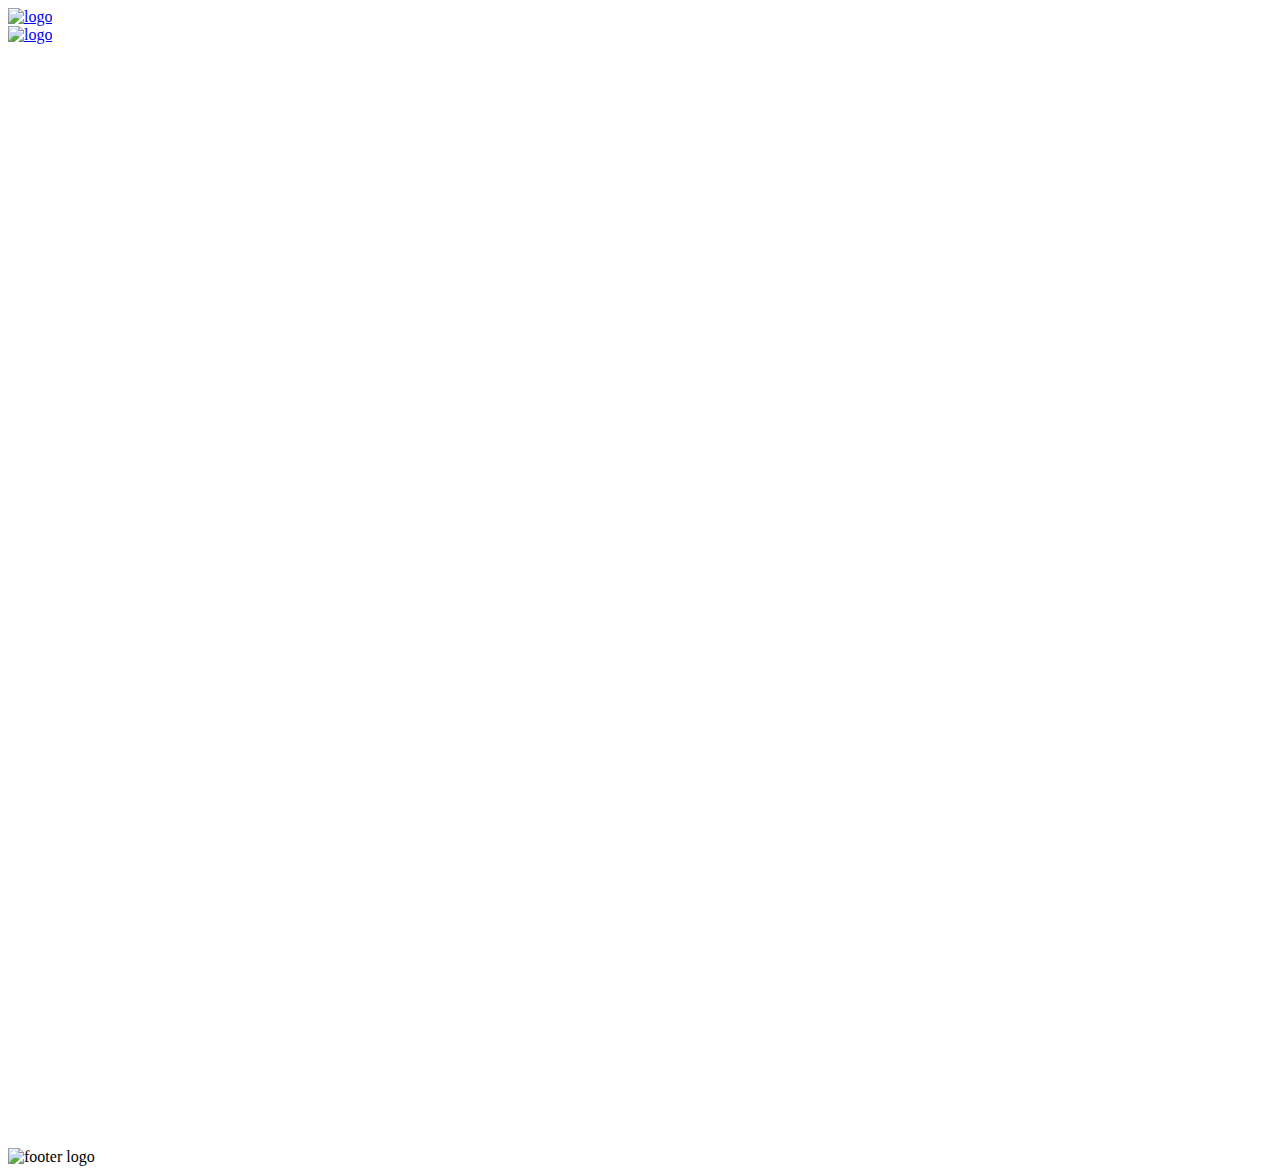
==== CcnbDashboard.html @ 7fd16cd0 "Add files via upload" ====
<!DOCTYPE html>
<html lang="zxx">

<head>
	<meta charset="UTF-8">
	<title>Centralized Reporting System</title>
	<!-- =================== META =================== -->
	<meta name="keywords" content="">
	<meta name="description" content="">
	<meta name="format-detection" content="telephone=no">
	<meta name="viewport" content="width=device-width, initial-scale=1, shrink-to-fit=no">
	<link rel="shortcut icon" href="assets/img/favicon.png">
	<!-- =================== STYLE =================== -->
	<link rel="stylesheet" href="assets/css/slick.min.css">
	<link rel="stylesheet" href="assets/css/bootstrap-grid.css">
	<link rel="stylesheet" href="assets/css/font-awesome.min.css">
	<link rel="stylesheet" href="assets/css/style.css">
</head>

<body id="home">
	<!--================ PRELOADER ================-->
	<div class="preloader-cover">
		<div id="cube-loader">
			<div class="caption">
				<div class="cube-loader">
					<div class="cube loader-1"></div>
					<div class="cube loader-2"></div>
					<div class="cube loader-4"></div>
					<div class="cube loader-3"></div>
				</div>
			</div>
		</div>
	</div>
	<!--============== PRELOADER END ==============-->

	<!-- ================= HEADER ================= -->
	<header class="header">
		<div>
			<div class="container">
				<div class="header-logo">
					<a href="index.html" class="logo"><img src="assets/img/taqa.png" alt="logo"></a>
				</div>
				<div class ="header-logo1">
					<a href="index.html" class="logo"><img src="assets/img/addcw.png" alt="logo"></a>
				</div>
			</div>
		</div>
	</header>
	<!-- =============== HEADER END =============== -->


<iframe title="CCNB Dashboard" width=100% height="1100" src="https://app.powerbi.com/reportEmbed?reportId=a958cd00-e76a-416d-8781-bf3cb0d49363&autoAuth=true&ctid=5774259b-7c35-4df0-bf25-3901eb73df2c&navContentPaneEnabled=false" frameborder="0" allowFullScreen="true"></iframe>

	<!-- ================== FOOTER ================== -->
	<footer>
	<div>
	<img src="assets/img/footer.png" alt="footer logo" style=width:100%;height:100%;>
	</footer>
	<!-- ================ FOOTER END ================ -->

	<!--=================== TO TOP ===================-->
	<a class="to-top" href="#home">
		<i class="fa fa-chevron-up" aria-hidden="true"></i>
	</a>
	<!--================= TO TOP END =================-->

	<!--=================== SCRIPT	===================-->
	<script src="assets/js/jquery-2.2.4.min.js"></script>
	<script src="assets/js/slick.min.js"></script>
	<script src="assets/js/rx-lazy.js"></script>
	<script src="assets/js/parallax.min.js"></script>
	<script src="assets/js/scripts.js"></script>
</body>

</html>
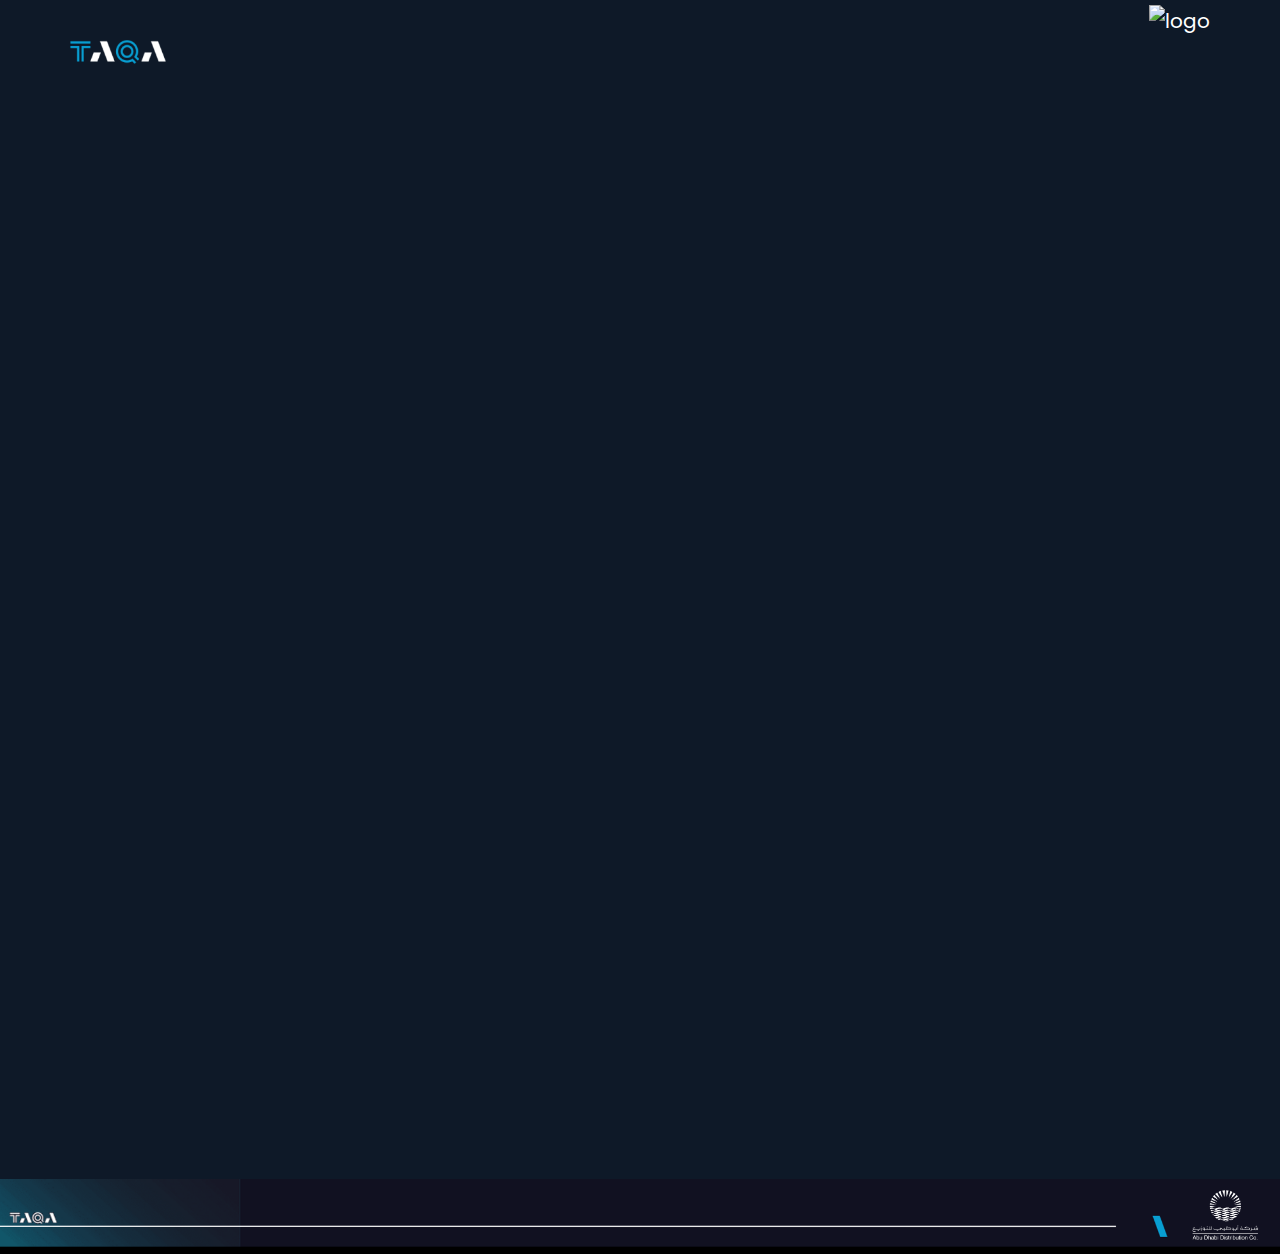
==== commit 8ecd00a9: "Add files via upload" ====
--- a/CcnbDashboard.html
+++ b/CcnbDashboard.html
@@ -49,7 +49,7 @@
 	<!-- =============== HEADER END =============== -->
 
 
-<iframe title="CCNB Dashboard" width=100% height="1100" src="https://app.powerbi.com/reportEmbed?reportId=a958cd00-e76a-416d-8781-bf3cb0d49363&autoAuth=true&ctid=5774259b-7c35-4df0-bf25-3901eb73df2c&navContentPaneEnabled=false" frameborder="0" allowFullScreen="true"></iframe>
+<iframe title="CCNB Dashboard" width=100% height="1100" src="https://app.powerbi.com/reportEmbed?reportId=cbd2e7c2-6811-4a89-9bcc-5d6c9511118c&autoAuth=true&ctid=5774259b-7c35-4df0-bf25-3901eb73df2c" frameborder="0" allowFullScreen="true"></iframe>
 
 	<!-- ================== FOOTER ================== -->
 	<footer>
--- a/assets/css/style.css
+++ b/assets/css/style.css
@@ -0,0 +1,4637 @@
+@charset "UTF-8";
+/*----------------------------------------------------------
+Main Stylesheet
+Theme: Fitmax
+Author: Rovadex
+Version: 1.0
+
+	01) NORMALIZE
+	02) STRUCTURE
+	03) TYPOGRAPHY
+	04) HEADER
+	05) FORMS
+	06) FOOTER
+	07) CONTENT STYLE
+-----------------------------------------------------------*/
+/*----------------------- STRUCTURE -----------------------*/
+/*----------------------- NORMALIZE -----------------------*/
+/*-------------------- RESETE STYLES --------------------*/
+@import url("https://fonts.googleapis.com/css?family=Poppins:300,400,400i,500,600,700&amp;display=swap");
+@import url("https://fonts.googleapis.com/css?family=Righteous&amp;display=swap");
+html, body, div, span, applet, object, iframe, h1, h2, h3, h4, h5, h6, p, blockquote, pre, a, abbr, acronym, address, big, cite, code, del, dfn, em, img, ins, kbd, q, s, samp, small, strike, strong, sub, sup, tt, var, b, u, i, center, dl, dt, dd, ol, ul, li, fieldset, form, label, legend, table, caption, tbody, tfoot, thead, tr, th, td, article, aside, canvas, details, embed, figure, figcaption, footer, header, hgroup, menu, nav, output, ruby, section, summary, time, mark, audio, video {
+  margin: 0;
+  padding: 0;
+  border: 0;
+  font-size: 100%;
+  vertical-align: baseline; }
+
+html {
+  line-height: 1; }
+
+ol, ul {
+  list-style: none; }
+
+table {
+  border-collapse: collapse;
+  border-spacing: 0; }
+
+th, td {
+  text-align: left;
+  font-weight: normal;
+  vertical-align: middle; }
+
+a img {
+  border: none; }
+
+article, aside, details, figcaption, figure, footer, header, hgroup, main, menu, nav, section, summary {
+  display: block; }
+
+strong, b {
+  font-weight: bold; }
+
+html {
+  -webkit-text-size-adjust: 100%;
+  -ms-text-size-adjust: 100%; }
+
+* {
+  box-sizing: border-box;
+  outline: none !important;
+  -webkit-tap-highlight-color: rgba(0, 0, 0, 0); }
+
+*:before, *:after {
+  box-sizing: border-box; }
+
+/*----------------------- TYPOGRAPHY -----------------------*/
+/*-------------------- FONTS --------------------*/
+/*-------------------- DEFAULT STYLES --------------------*/
+*::selection {
+  background: rgba(0, 0, 0, 0.3);
+  color: #fff; }
+
+body {
+  color: #fff;
+  line-height: 1.6;
+  font-size: 16px;
+  font-family: "Poppins", sans-serif;
+  min-width: 320px;
+  position: relative;
+  overflow-x: hidden;
+  color: #fff;
+  background-color: #0e1928;
+  font-weight: 400; }
+  @media (max-width: 1199px) {
+    body {
+      font-size: 14px; } }
+  body.page-loaded.no-scroll {
+    overflow: hidden; }
+
+.page-fitness {
+  color: #959595;
+  background-color: #fff; }
+  .page-fitness .title-decor {
+    color: #000;
+    padding-bottom: 12px; }
+    .page-fitness .title-decor span {
+      display: block;
+      margin-top: -3px; }
+  .page-fitness .slogan {
+    color: #8c8c8c; }
+
+.container {
+  position: relative; }
+
+img {
+  max-width: 100%; }
+
+a {
+  color: #fff;
+  text-decoration: none;
+  transition: .25s ease-in; }
+  a:hover {
+    color: #48c4c2; }
+
+h1, h2, h3, h4, h5, h6 {
+  font-family: "Righteous", sans-serif;
+  line-height: 1.4;
+  font-weight: 400; }
+
+h1 {
+  font-size: 46px; }
+  @media (max-width: 1199px) {
+    h1 {
+      font-size: 32px; } }
+
+h2 {
+  font-size: 36px; }
+  @media (max-width: 1199px) {
+    h2 {
+      font-size: 30px; } }
+
+h3 {
+  font-size: 24px; }
+  @media (max-width: 1366px) {
+    h3 {
+      font-size: 22px; } }
+  @media (max-width: 1199px) {
+    h3 {
+      font-size: 20px; } }
+
+h4 {
+  font-size: 18px; }
+
+h5 {
+  font-size: 16px; }
+
+h6 {
+  font-size: 14px; }
+
+.title-decor {
+  position: relative;
+  text-align: center;
+  padding-bottom: 20px;
+  margin-bottom: 20px; }
+  .title-decor span {
+    color: #48c4c2; }
+  .title-decor:before {
+    content: '';
+    position: absolute;
+    bottom: 0;
+    left: 50%;
+    transform: translateX(-50%);
+    width: 45px;
+    height: 4px;
+    background-color: #48c4c2; }
+
+.slogan {
+  text-align: center;
+  max-width: 560px;
+  margin: 0 auto 40px;
+  color: #ccc; }
+
+.section-title-bg {
+  color: #f7f7f7;
+  font-size: 288px;
+  text-transform: uppercase;
+  line-height: .8;
+  position: absolute;
+  left: 50%;
+  max-width: 100%;
+  top: 0;
+  transform: translateX(-50%);
+  font-weight: 700;
+  overflow: hidden;
+  white-space: nowrap;
+  font-family: "Righteous", sans-serif;
+  text-align: center;
+  pointer-events: none; }
+
+/*-------------------- RX Lazy Load Script ------------------------*/
+.rx-lazy_item {
+  opacity: 1;
+  transition: opacity 700ms ease-in-out; }
+
+.rx-lazy_hidden {
+  visibility: hidden;
+  opacity: 0; }
+
+/*------------------------- HEADER -------------------------*/
+/*-------------------- PRELOADER --------------------*/
+body {
+  overflow: hidden; }
+
+body.page-loaded {
+  overflow: auto;
+  overflow-x: hidden; }
+  body.page-loaded .preloader-cover {
+    transition: 0.8s cubic-bezier(0.65, 0.05, 0.36, 1) 0.3s;
+    opacity: 0;
+    pointer-events: none; }
+
+.preloader-cover {
+  z-index: 9999999;
+  position: fixed;
+  top: 0;
+  left: 0;
+  width: 100%;
+  height: 100%;
+  background-color: #0e1928;
+  opacity: 1; }
+
+#cube-loader {
+  align-items: center;
+  display: flex;
+  height: 100%;
+  width: 100%;
+  position: fixed; }
+
+#cube-loader .caption {
+  margin: 0 auto; }
+
+#cube-loader .cube-loader {
+  width: 73px;
+  height: 73px;
+  margin: 0 auto;
+  margin-top: 49px;
+  position: relative;
+  transform: rotateZ(45deg); }
+
+#cube-loader .cube-loader .cube {
+  position: relative;
+  transform: rotateZ(45deg);
+  width: 50%;
+  height: 50%;
+  float: left;
+  transform: scale(1.1); }
+
+#cube-loader .cube-loader .cube:before {
+  content: "";
+  position: absolute;
+  top: 0;
+  left: 0;
+  width: 100%;
+  height: 100%;
+  background-color: #48c4c2;
+  animation: cube-loader 2.76s infinite linear both;
+  transform-origin: 100% 100%; }
+
+#cube-loader .cube-loader .loader-2 {
+  transform: scale(1.1) rotateZ(90deg); }
+
+#cube-loader .cube-loader .loader-3 {
+  transform: scale(1.1) rotateZ(180deg); }
+
+#cube-loader .cube-loader .loader-4 {
+  transform: scale(1.1) rotateZ(270deg); }
+
+#cube-loader .cube-loader .loader-2:before {
+  animation-delay: 0.35s; }
+
+#cube-loader .cube-loader .loader-3:before {
+  animation-delay: 0.69s; }
+
+#cube-loader .cube-loader .loader-4:before {
+  animation-delay: 1.04s; }
+
+.website-loading {
+  overflow-y: scroll; }
+  .website-loading .site {
+    overflow: hidden;
+    height: 1vh; }
+
+@keyframes cube-loader {
+  0%, 10% {
+    transform: perspective(136px) rotateX(-180deg);
+    opacity: 0; }
+  25%, 75% {
+    transform: perspective(136px) rotateX(0deg);
+    opacity: 1; }
+  90%, 100% {
+    transform: perspective(136px) rotateY(180deg);
+    opacity: 0; } }
+/*-------------------- MENU --------------------*/
+header {
+  min-height: 50px;
+  position: relative;
+  width: 100%;
+  z-index: 5; }
+
+.nav-menu {
+  width: 100%;
+  padding: 60px 0 30px;
+  height: 100vh;
+  left: -100%;
+  opacity: 0;
+  top: 0;
+  z-index: 3;
+  background-color: #0e1928;
+  position: absolute;
+  transition: 0.3s cubic-bezier(0.215, 0.61, 0.355, 1); }
+  .nav-menu.active {
+    left: 0;
+    opacity: 1;
+    transition-delay: .2s; }
+
+header:before {
+  content: '';
+  position: absolute;
+  top: 0;
+  left: -100%;
+  width: 100%;
+  height: 100vh;
+  background-color: #48c4c2;
+  transition: none;
+  z-index: 1; }
+header:after {
+  content: '';
+  position: absolute;
+  top: 0;
+  left: -100%;
+  width: 100%;
+  height: 100vh;
+  background-color: #65141b;
+  transition: none;
+  z-index: 2; }
+
+.no-scroll header:before {
+  left: 0;
+  transition: 0.2s cubic-bezier(0.215, 0.61, 0.355, 1); }
+.no-scroll header:after {
+  left: 0;
+  transition: 0.2s cubic-bezier(0.215, 0.61, 0.355, 1) 0.1s; }
+
+.nav-list > li {
+  border: none; }
+  .nav-list > li > a {
+    font-size: 14px;
+    line-height: 30px;
+    padding: 0 15px; }
+
+.nav-list {
+  overflow: hidden;
+  overflow-y: auto;
+  max-height: 100%; }
+  .nav-list li {
+    display: block;
+    position: relative; }
+    .nav-list li a {
+      position: relative;
+      text-transform: uppercase;
+      text-decoration: none;
+      display: flex;
+      justify-content: space-between;
+      align-items: center;
+      font-family: "Righteous", sans-serif;
+      transition: all 0.3s ease;
+      color: #fff; }
+      .nav-list li a:hover {
+        color: #48c4c2; }
+      .nav-list li a i {
+        margin-left: 5px; }
+    .nav-list li.menu-active a {
+      color: #48c4c2; }
+      .nav-list li.menu-active a i {
+        color: #48c4c2; }
+    .nav-list li.dropdown ul {
+      min-width: 100%;
+      background: #272a31;
+      box-shadow: 0px 0px 10px rgba(0, 0, 0, 0.15);
+      display: none;
+      padding-top: 8px;
+      padding-bottom: 8px;
+      padding-left: 0 !important;
+      padding-right: 0 !important; }
+      .nav-list li.dropdown ul li {
+        text-align: left; }
+        .nav-list li.dropdown ul li a {
+          font-size: 12px;
+          padding: 5px 15px 5px 25px; }
+          .nav-list li.dropdown ul li a:hover {
+            color: #48c4c2; }
+        .nav-list li.dropdown ul li.active a {
+          color: #48c4c2; }
+
+@media (min-width: 768px) {
+  .nav-menu {
+    margin-top: 0;
+    display: block !important;
+    width: auto !important;
+    position: relative;
+    left: auto;
+    top: auto;
+    background-color: transparent;
+    z-index: 0;
+    height: auto;
+    opacity: 1;
+    padding: 0; }
+
+  .nav-list {
+    display: flex;
+    align-items: center;
+    justify-content: center;
+    overflow: visible;
+    max-height: none; }
+    .nav-list > li {
+      border-right: 1px solid #474747; }
+      .nav-list > li:last-child {
+        border: none; }
+      .nav-list > li > a {
+        padding: 0 17px;
+        line-height: 18px; }
+      .nav-list > li.dropdown ul {
+        display: block !important;
+        left: 0;
+        position: absolute;
+        top: 100%;
+        margin-top: 24px;
+        min-width: 200px;
+        transition: all 0.3s ease-in;
+        opacity: 0;
+        pointer-events: none;
+        transform: translateY(30px); }
+        .nav-list > li.dropdown ul li a {
+          padding: 5px 15px; }
+      .nav-list > li.dropdown.active ul {
+        pointer-events: auto;
+        transition-timing-function: ease-out;
+        opacity: 1;
+        transform: translateY(0px); } }
+.nav-btn {
+  display: block;
+  height: 50px;
+  position: absolute;
+  right: 0;
+  top: 0;
+  width: 60px;
+  padding: 10px 15px;
+  display: block;
+  z-index: 4;
+  overflow: hidden; }
+  .nav-btn span {
+    background-color: #fff;
+    height: 2px;
+    width: 100%;
+    display: block;
+    margin: 6px 0;
+    position: relative;
+    transition: all 0.4s ease, visibility 0.1s ease; }
+
+@media (min-width: 768px) {
+  .nav-btn {
+    display: none; } }
+.nav-btn:hover span:nth-child(2) {
+  margin-left: -8px; }
+
+.nav-btn.active span {
+  height: 2px;
+  transform-origin: 0; }
+
+.nav-btn.active span:first-child {
+  top: -3px;
+  right: -6px;
+  transform: rotate(45deg); }
+
+.nav-btn.active span:last-child {
+  right: -6px;
+  top: 2px;
+  transform: rotate(-45deg); }
+
+.nav-btn.active span:nth-child(2) {
+  visibility: hidden; }
+
+.header-menu {
+  padding-bottom: 24px; }
+
+.header-logo {
+  float: left;
+  border-top: none;
+  padding: 40px 0 0;
+}
+
+.header-logo1 {
+  text-align: right;
+  padding: 5px 0 0;
+  }
+
+/*-------------------- TOP PANEL --------------------*/
+.top-panel {
+  padding: 5px 0; }
+  .top-panel .container {
+    display: flex;
+    justify-content: space-between;
+    align-items: center; }
+
+.header-right,
+.header-left {
+  width: calc(50% - 15px); }
+
+.header-right {
+  display: flex;
+  align-items: center;
+  justify-content: flex-end; }
+  .header-right .search-form {
+    margin-right: 38px;
+    position: relative;
+    display: flex;
+    justify-content: flex-end; }
+    .header-right .search-form__field {
+      padding-right: 0;
+      padding-left: 10px;
+      width: 60px;
+      height: 40px;
+      border: none;
+      border-bottom: 1px solid #48c4c2;
+      background-color: transparent;
+      border-color: transparent;
+      font-family: 'Righteous';
+      color: #fff;
+      transition: .4s ease;
+      position: absolute;
+      z-index: 1;
+      right: 40px;
+      font-size: 12px;
+      background-color: #0e1928; }
+      .header-right .search-form__field:focus {
+        width: 270px;
+        border-color: transparent;
+        border-bottom-color: #48c4c2; }
+    .header-right .search-form__submit {
+      padding: 5px;
+      font-size: 14px;
+      width: 40px;
+      height: 40px;
+      background-color: transparent;
+      color: #48c4c2;
+      position: relative;
+      z-index: 2;
+      border: none; }
+      .header-right .search-form__submit:hover {
+        background-color: #48c4c2;
+        color: #fff; }
+
+.header-cont {
+  display: flex;
+  align-items: center; }
+  .header-cont li {
+    display: flex;
+    align-items: center;
+    margin-right: 47px;
+    font-size: 12px;
+    font-family: "Righteous", sans-serif; }
+    .header-cont li:last-child {
+      margin-right: 0; }
+    .header-cont li i {
+      margin-right: 15px;
+      font-size: 14px;
+      color: #48c4c2; }
+
+/*--------------------- HEADER-FITNESS ---------------------*/
+.header-fitness {
+  background-color: #000; }
+  .header-fitness .top-panel {
+    padding: 10px 0; }
+    .header-fitness .top-panel .container {
+      display: block; }
+  .header-fitness .top-panel-row > div {
+    display: flex;
+    align-items: center; }
+  .header-fitness .top-panel-row .header-cont {
+    color: #9f9f9f; }
+    .header-fitness .top-panel-row .header-cont a {
+      color: #9f9f9f; }
+      .header-fitness .top-panel-row .header-cont a:hover {
+        color: #48c4c2; }
+  .header-fitness .top-panel-center {
+    justify-content: center; }
+  .header-fitness .top-panel-right {
+    justify-content: flex-end; }
+  .header-fitness .header-menu {
+    padding-bottom: 0; }
+    .header-fitness .header-menu .container {
+      display: flex;
+      justify-content: space-between;
+      align-items: center;
+      padding-top: 19px;
+      padding-bottom: 11px; }
+      .header-fitness .header-menu .container:before {
+        content: '';
+        position: absolute;
+        top: 0;
+        left: 50%;
+        height: 1px;
+        width: calc(100% - 30px);
+        transform: translateX(-50%);
+        background-color: #474747; }
+    .header-fitness .header-menu .header-logo {
+      border: none;
+      padding: 0;
+      margin-top: 0; }
+  .header-fitness .nav-list > li {
+    margin-left: 32px;
+    border: none; }
+    .header-fitness .nav-list > li:first-child {
+      margin-left: 0; }
+    .header-fitness .nav-list > li.dropdown ul {
+      margin-top: 24px; }
+    .header-fitness .nav-list > li > a {
+      padding: 0; }
+
+/*---------------------- HEADER TITLE ----------------------*/
+.s-header-title {
+  background-position: top center;
+  background-repeat: no-repeat;
+  background-size: cover;
+  background-color: #403e4b; }
+  .s-header-title .container {
+    min-height: 260px;
+    padding: 50px 15px;
+    display: flex;
+    align-items: center; }
+  .s-header-title .title {
+    width: 60%;
+    text-transform: uppercase; }
+
+/*----------------------- BREADCRAMBS -----------------------*/
+.breadcrambs {
+  width: 40%;
+  display: flex;
+  align-items: center;
+  justify-content: flex-end;
+  white-space: nowrap;
+  overflow: hidden;
+  font-size: 18px; }
+  .breadcrambs li {
+    margin-right: 10px; }
+    .breadcrambs li:after {
+      content: '/';
+      margin-left: 10px; }
+    .breadcrambs li:last-child {
+      margin-right: 0; }
+      .breadcrambs li:last-child:after {
+        display: none; }
+
+@media (max-width: 1366px) {
+  .s-header-title .container {
+    min-height: 230px; }
+
+  .breadcrambs {
+    font-size: 16px; } }
+@media (max-width: 1199px) {
+  .header-fitness .nav-list > li {
+    margin-left: 20px; }
+
+  .header-cont li {
+    margin-right: 40px; }
+    .header-cont li i {
+      margin-right: 10px; }
+
+  .header-right .search-form {
+    margin-right: 30px; }
+    .header-right .search-form__field:focus {
+      width: 240px; }
+
+  .header-menu {
+    padding-bottom: 18px; }
+
+  .nav-list > li.dropdown ul {
+    margin-top: 18px; }
+
+  .s-header-title .container {
+    min-height: 180px;
+    padding: 40px 15px; } }
+@media (max-width: 991px) {
+  .header-right {
+    width: calc(40% - 15px); }
+
+  .header-left {
+    width: calc(60% - 15px); }
+
+  .header-cont li {
+    margin-right: 20px; }
+
+  .s-header-title .container {
+    min-height: 150px;
+    padding: 30px 15px; }
+
+  .header-fitness .header-menu .container:before,
+  .header-fitness .top-panel {
+    display: none; }
+
+  .header-fitness .header-menu .container {
+    padding-top: 15px;
+    padding-bottom: 9px; } }
+@media (max-width: 767px) {
+  .s-header-title .title {
+    font-size: 28px; }
+
+  .breadcrambs {
+    font-size: 14px; }
+
+  header {
+    display: flex;
+    flex-direction: column-reverse; }
+
+  .header-menu {
+    padding-bottom: 0; }
+
+  .header-left {
+    width: 100%; }
+
+  .header-right {
+    display: none; }
+
+  .header-cont {
+    flex-direction: column; }
+
+  .header-cont li {
+    margin-right: 0;
+    margin-bottom: 5px; }
+    .header-cont li:last-child {
+      margin-bottom: 0; }
+
+  .top-panel {
+    display: none; }
+
+  .nav-menu {
+    overflow: hidden; }
+    .nav-menu .nav-list {
+      transform: translateX(-30px);
+      opacity: 0;
+      transition: .4s ease; }
+    .nav-menu.active .nav-list {
+      transition-delay: .4s;
+      transform: translateX(0);
+      opacity: 1; }
+
+  .nav-list > li {
+    margin-bottom: 5px; }
+    .nav-list > li.dropdown ul {
+      margin-top: 0; }
+    .nav-list > li > a {
+      font-size: 18px;
+      line-height: 34px; } }
+@media (max-width: 575px) {
+  .s-header-title .container {
+    flex-direction: column;
+    align-items: center;
+    justify-content: center;
+    text-align: center; }
+
+  .breadcrambs {
+    width: 100%;
+    justify-content: center;
+    font-size: 12px;
+    margin-top: 10px; } }
+/*-------------------------- FORMS --------------------------*/
+button, input[type="button"], input[type="submit"] {
+  -webkit-appearance: button;
+  cursor: pointer;
+  font-family: "Poppins", sans-serif;
+  transition: .25s ease-in; }
+
+button[disabled], html input[disabled] {
+  cursor: default; }
+
+button::-moz-focus-inner, input::-moz-focus-inner {
+  padding: 0;
+  border: 0; }
+
+input[type="text"],
+input[type="tel"],
+input[type="email"],
+input[type="password"],
+input[type="search"],
+textarea {
+  display: block;
+  width: 100%;
+  height: 44px;
+  padding: 0 10px;
+  font-family: "Poppins", sans-serif;
+  background-color: #272a31;
+  border: 2px solid transparent;
+  border-bottom-color: #48c4c2;
+  color: #fff;
+  font-weight: 400;
+  transition: .25s ease-in; }
+  input[type="text"]:focus,
+  input[type="tel"]:focus,
+  input[type="email"]:focus,
+  input[type="password"]:focus,
+  input[type="search"]:focus,
+  textarea:focus {
+    border-color: #fcbd56; }
+
+textarea {
+  padding-top: 10px;
+  resize: none;
+  height: 184px; }
+
+input::-moz-placeholder {
+  color: #fff; }
+
+input::-webkit-input-placeholder {
+  color: #fff; }
+
+input:-ms-input-placeholder {
+  color: #fff; }
+
+input::-ms-input-placeholder {
+  color: #fff; }
+
+input::placeholder {
+  color: #fff; }
+
+textarea::-moz-placeholder {
+  color: #fff; }
+
+textarea::-webkit-input-placeholder {
+  color: #fff; }
+
+textarea:-ms-input-placeholder {
+  color: #fff; }
+
+textarea::-ms-input-placeholder {
+  color: #fff; }
+
+textarea::placeholder {
+  color: #fff; }
+
+/*-------------- SEARCH FORM AND SUBSCRIBE FORM --------------*/
+.search-form,
+.subscribe-form {
+  position: relative;
+  display: flex;
+  justify-content: space-between; }
+  .search-form .inp-form,
+  .subscribe-form .inp-form {
+    display: block;
+    width: calc(100% - 49px);
+    background-color: #fff;
+    border-radius: 30px 0 0 30px;
+    border: none;
+    background-color: #fff;
+    color: #000;
+    height: 40px;
+    font-size: 14px;
+    padding: 0 20px; }
+  .search-form .btn-form,
+  .subscribe-form .btn-form {
+    border-radius: 0 30px 30px 0;
+    width: 49px;
+    height: 40px;
+    text-align: center;
+    color: #fff;
+    border: 2px solid #48c4c2;
+    flex: 0 0 auto;
+    background-color: #48c4c2;
+    font-size: 14px; }
+    .search-form .btn-form:hover,
+    .subscribe-form .btn-form:hover {
+      background-color: transparent;
+      color: #48c4c2; }
+  .search-form .inp-form::-moz-placeholder,
+  .subscribe-form .inp-form::-moz-placeholder {
+    color: #919191; }
+  .search-form .inp-form::-webkit-input-placeholder,
+  .subscribe-form .inp-form::-webkit-input-placeholder {
+    color: #919191; }
+  .search-form .inp-form:-ms-input-placeholder,
+  .subscribe-form .inp-form:-ms-input-placeholder {
+    color: #919191; }
+  .search-form .inp-form::-ms-input-placeholder,
+  .subscribe-form .inp-form::-ms-input-placeholder {
+    color: #919191; }
+  .search-form .inp-form::placeholder,
+  .subscribe-form .inp-form::placeholder {
+    color: #919191; }
+
+.form-cover label {
+  display: block;
+  font-size: 14px;
+  margin-bottom: 8px;
+  font-weight: 500; }
+.form-cover li {
+  margin-bottom: 19px; }
+
+.btn-form-cover {
+  text-align: right; }
+
+.checkbox-wrap {
+  margin-bottom: 30px;
+  margin-top: 30px;
+  font-size: 14px; }
+
+.checkbox-cover {
+  position: relative;
+  display: inline-block; }
+
+.checkbox-cover p {
+  position: relative;
+  padding-left: 44px;
+  color: #bebebe;
+  font-family: "Poppins", sans-serif; }
+
+.checkbox-cover p:before {
+  content: '';
+  display: inline-block;
+  border: 1px solid #48c4c2;
+  width: 26px;
+  height: 26px;
+  line-height: 24px;
+  font-family: "FontAwesome";
+  font-size: 14px;
+  position: absolute;
+  top: -2px;
+  left: 0;
+  text-align: center;
+  color: #48c4c2;
+  border-radius: 5px; }
+
+.checkbox-cover input {
+  position: absolute;
+  top: 0;
+  left: 0;
+  width: 100%;
+  height: 100%;
+  z-index: 1;
+  opacity: 0;
+  margin: 0; }
+
+.checkbox-cover input:checked + p:before {
+  content: '\f00c';
+  background-color: #48c4c2;
+  color: #fff; }
+
+#success_page {
+  color: #fff; }
+
+#success_page h3 {
+  color: #fcbd56;
+  margin-bottom: 5px; }
+
+#message {
+  position: absolute;
+  left: 0;
+  width: 100%;
+  top: 100%;
+  text-align: left;
+  color: #fff;
+  margin: 15px 0;
+  padding: 0 15px; }
+
+#message .error_message {
+  color: #48c4c2;
+  font-weight: 500;
+  font-size: 18px; }
+
+/*-------------------------- FOOTER --------------------------*/
+/*--------------------- FOOTER ---------------------*/
+footer {
+  background-color: #000;
+  position: relative;
+  z-index: 6; }
+  footer .social-list li {
+    margin-right: 18px; }
+
+.footer-item-logo .logo-footer {
+  display: inline-block;
+  margin-bottom: 16px; }
+.footer-item-logo p {
+  margin-bottom: 34px;
+  max-width: 200px;
+  font-size: 14px; }
+
+.footer-item {
+  padding-top: 7px; }
+  .footer-item h3 {
+    margin-bottom: 19px; }
+
+.footer-link li {
+  margin-bottom: 10px; }
+  .footer-link li:last-child {
+    margin-bottom: 0; }
+
+.footer-cont li {
+  margin-bottom: 10px; }
+.footer-cont i {
+  font-size: 18px;
+  width: 18px;
+  text-align: center;
+  margin-right: 15px; }
+
+.footer-blog li {
+  display: flex;
+  align-items: center;
+  margin-bottom: 20px; }
+  .footer-blog li:last-child {
+    margin-bottom: 0; }
+.footer-blog .img-cover {
+  width: 70px;
+  height: 70px;
+  flex: 0 0 auto;
+  margin-right: 20px; }
+  .footer-blog .img-cover:hover {
+    opacity: .6; }
+  .footer-blog .img-cover img {
+    display: block;
+    width: 100%;
+    height: 100%;
+    object-fit: cover; }
+.footer-blog .footer-blog-info .name {
+  font-weight: 600;
+  margin-bottom: 2px; }
+.footer-blog .footer-blog-info p {
+  font-size: 14px; }
+
+.footer-bottom {
+  display: flex;
+  align-items: center;
+  justify-content: space-between;
+  padding: 26px 0;
+  margin-top: 52px;
+  border-top: 1px solid #333; }
+  .footer-bottom .copyright {
+    font-size: 14px; }
+
+.footer-menu {
+  display: flex;
+  align-items: center;
+  justify-content: flex-end; }
+  .footer-menu li {
+    margin-right: 36px; }
+    .footer-menu li:last-child {
+      margin-right: 0; }
+    .footer-menu li.active a {
+      color: #48c4c2; }
+    .footer-menu li a {
+      font-family: "Righteous", sans-serif;
+      text-transform: uppercase;
+      font-size: 14px;
+      line-height: 18px;
+      display: block; }
+
+/*------------------ FOOTER-FITNESS ------------------*/
+.footer-fitness {
+  padding-top: 50px;
+  color: #fff; }
+  .footer-fitness .footer-item-logo {
+    flex: 0 0 18%;
+    max-width: 18%; }
+  .footer-fitness .footer-item-blog {
+    flex: 0 0 28%;
+    max-width: 28%; }
+  .footer-fitness .footer-item-link {
+    flex: 0 0 22%;
+    max-width: 22%; }
+    .footer-fitness .footer-item-link .footer-link {
+      display: flex;
+      flex-wrap: wrap; }
+      .footer-fitness .footer-item-link .footer-link li {
+        flex: 0 0 50%;
+        max-width: 50%;
+        text-transform: capitalize;
+        font-weight: 600; }
+  .footer-fitness .footer-item-subscribe {
+    flex: 0 0 32%;
+    max-width: 32%; }
+    .footer-fitness .footer-item-subscribe p {
+      font-size: 14px;
+      line-height: 23px;
+      margin-bottom: 14px; }
+    .footer-fitness .footer-item-subscribe .subscribe-form .btn-form,
+    .footer-fitness .footer-item-subscribe .subscribe-form .inp-form {
+      border-radius: 0; }
+  .footer-fitness .footer-bottom {
+    justify-content: center; }
+    .footer-fitness .footer-bottom .copyright a {
+      color: #48c4c2; }
+      .footer-fitness .footer-bottom .copyright a:hover {
+        color: #fff; }
+
+/*----------------------- MEDIA -----------------------*/
+@media (max-width: 1199px) {
+  .footer-blog .img-cover {
+    display: none; } }
+@media (max-width: 991px) {
+  .footer-item-logo,
+  .footer-item {
+    margin-bottom: 50px; }
+
+  .footer-bottom {
+    margin-top: 0; }
+
+  .footer-menu li {
+    margin-right: 23px; }
+
+  .footer-fitness .footer-item-link,
+  .footer-fitness .footer-item-logo {
+    flex: 0 0 40%;
+    max-width: 40%; }
+
+  .footer-fitness .footer-item-subscribe,
+  .footer-fitness .footer-item-blog {
+    flex: 0 0 60%;
+    max-width: 60%; }
+
+  .footer-fitness .footer-item-subscribe p {
+    margin-bottom: 17px; } }
+@media (max-width: 767px) {
+  .footer-bottom {
+    flex-direction: column;
+    align-items: flex-start; }
+    .footer-bottom .copyright {
+      font-size: 14px;
+      margin-bottom: 15px; }
+
+  .footer-menu li {
+    margin-right: 36px; }
+
+  .logo-footer img {
+    max-width: 150px; }
+
+  .header-fitness .header-menu .container {
+    padding-top: 9px;
+    padding-bottom: 5px; }
+
+  .header-fitness .nav-list > li {
+    margin-left: 0; }
+    .header-fitness .nav-list > li > a {
+      padding: 0 15px; }
+    .header-fitness .nav-list > li.dropdown ul {
+      margin-top: 0; }
+
+  .footer-cont i {
+    display: none; }
+
+  .footer-item-logo p {
+    margin-bottom: 25px; } }
+@media (max-width: 575px) {
+  .footer-bottom .copyright {
+    font-size: 12px; }
+
+  .footer-menu {
+    flex-wrap: wrap; }
+    .footer-menu li {
+      margin-right: 10px; }
+      .footer-menu li a {
+        font-size: 12px; }
+
+  .footer-item-logo p {
+    max-width: 100%; }
+
+  .footer-fitness .footer-item-link,
+  .footer-fitness .footer-item-logo,
+  .footer-fitness .footer-item-subscribe,
+  .footer-fitness .footer-item-blog {
+    flex: 0 0 100%;
+    max-width: 100%; }
+  .footer-fitness .footer-item {
+    padding-top: 0; }
+  .footer-fitness .footer-bottom .copyright,
+  .footer-fitness .footer-item-logo .logo-footer {
+    margin-bottom: 0; } }
+/*--------------------------- CONTENT STYLE ---------------------------*/
+/*-------------------- LOGO --------------------*/
+.logo {
+  color: #fff;
+  font-size: 20px;
+  text-decoration: none;
+  display: inline-block; }
+  .logo img {
+    display: block; }
+
+.btn {
+  font-size: 16px;
+  padding: 11px 40px 10px;
+  border: 2px solid #48c4c2;
+  background-color: #48c4c2;
+  font-weight: 600;
+  text-transform: uppercase;
+  text-decoration: none;
+  text-align: center;
+  height: 50px;
+  display: inline-block;
+  transition: .25s ease-in;
+  color: #fff; }
+  .btn:hover {
+    background-color: transparent;
+    color: #48c4c2; }
+
+/*--------------------- SOCIAL LIST ---------------------*/
+.social-list {
+  display: flex;
+  align-items: center; }
+  .social-list li {
+    margin-right: 13px; }
+    .social-list li:last-child {
+      margin-right: 0; }
+  .social-list a {
+    display: block;
+    text-align: center;
+    color: #919191;
+    font-size: 18px; }
+    .social-list a:hover {
+      color: #48c4c2; }
+
+/*----------------------- TO-TOP -----------------------*/
+.to-top {
+  position: fixed;
+  bottom: 30px;
+  right: 20px;
+  opacity: 0;
+  pointer-events: none;
+  z-index: 5;
+  transition: .3s ease-in-out;
+  width: 50px;
+  line-height: 50px;
+  text-align: center;
+  color: #fff;
+  background-color: #272a31; }
+  .to-top:hover {
+    background-color: #48c4c2;
+    color: #fff; }
+  .to-top.active {
+    opacity: 1;
+    pointer-events: auto; }
+
+/*----------------- S-CROSSFIT-SLIDER -----------------*/
+
+.s-crossfit-slider {
+  position: relative; }
+  .s-crossfit-slider:before {
+    content: '';
+    position: absolute;
+    left: 0;
+    width: 100%;
+    height: 66px;
+    background-color: #0e1928;
+    z-index: 4;
+    pointer-events: none;
+    bottom: -1px;
+    clip-path: polygon(100% 100%, 0 0, 0 100%); }
+
+.slider-navigation {
+  position: absolute;
+  left: 50%;
+  bottom: 31%;
+  width: 100%;
+  transform: translateX(-50%);
+  z-index: 4; }
+  .slider-navigation .container {
+    display: flex;
+    justify-content: center; }
+  .slider-navigation .slider-navigation-cover {
+    display: inline-flex;
+    align-items: center;
+    justify-content: center;
+    padding: 0 80px;
+    position: relative; }
+  .slider-navigation .slick-dots {
+    display: inline-flex;
+    align-items: center;
+    justify-content: center; }
+    .slider-navigation .slick-dots li {
+      margin-right: 10px;
+      cursor: pointer; }
+      .slider-navigation .slick-dots li:last-child {
+        margin-right: 0; }
+      .slider-navigation .slick-dots li:hover button, .slider-navigation .slick-dots li.slick-active button {
+        color: #48c4c2; }
+      .slider-navigation .slick-dots li button {
+        background-color: transparent;
+        margin: 0;
+        padding: 0;
+        font-family: "Righteous", sans-serif;
+        font-size: 26px;
+        font-weight: 400;
+        line-height: 34px;
+        border: none;
+        color: #fff;
+        padding: 0 2px;
+        transition: .25s ease-in; }
+  .slider-navigation .slick-arrow {
+    position: absolute;
+    top: 50%;
+    transform: translateY(-50%);
+    cursor: pointer;
+    z-index: 1;
+    display: flex; }
+    .slider-navigation .slick-arrow:hover svg {
+      fill: #fff; }
+    .slider-navigation .slick-arrow svg {
+      fill: #48c4c2;
+      transition: .25s ease-in; }
+    .slider-navigation .slick-arrow.slick-arrow-prev {
+      left: 0; }
+    .slider-navigation .slick-arrow.slick-arrow-next {
+      right: 0; }
+
+.page-loaded .crossfit-slide.slick-current .crossfit-slide-bg {
+  transition: 0.6s cubic-bezier(0.26, 0.01, 0.22, 1.06) 0.2s;
+  transform: scale(1) rotate(0deg); }
+.page-loaded .crossfit-slide.slick-current .crossfit-slide-cover {
+  transform: scale(1);
+  opacity: 1;
+  transition-delay: .3s; }
+.page-loaded .crossfit-slide.slick-current .crossfit-slider-effect {
+  transition: 0.4s cubic-bezier(0.26, 0.01, 0.22, 1.06);
+  transition-delay: .4s;
+  transform: scale(1);
+  opacity: 1; }
+  .page-loaded .crossfit-slide.slick-current .crossfit-slider-effect.effect-2 {
+    transition-delay: .48s; }
+
+.crossfit-slide:before {
+  content: '';
+  position: absolute;
+  top: 0;
+  left: 0;
+  width: 100%;
+  height: 100%;
+  background-color: rgba(0, 0, 0, 0.4);
+  z-index: 1; }
+.crossfit-slide .crossfit-slide-bg {
+  transform-style: preserve-3d;
+  position: absolute;
+  top: 0;
+  left: 0;
+  width: 100%;
+  height: 100%;
+  background-position: center;
+  background-repeat: no-repeat;
+  background-size: cover;
+  transition: .4s ease-in;
+  transform: scale(0.7) rotate(10deg); }
+.crossfit-slide .crossfit-slide-cover {
+  transform: scale(0.5);
+  opacity: 0;
+  transition: 0.25s cubic-bezier(0.26, 0.01, 0.22, 1.06); }
+.crossfit-slide .container {
+  min-height: 774px;
+  display: flex;
+  flex-direction: column;
+  align-items: center;
+  justify-content: center;
+  text-align: center;
+  z-index: 2;
+  padding-bottom: 22px; }
+.crossfit-slide .title {
+  font-size: 66px;
+  text-transform: uppercase;
+  width: 100%; }
+  .crossfit-slide .title span {
+    color: #48c4c2; }
+.crossfit-slide p {
+  max-width: 660px;
+  margin: 8px auto 40px;
+  padding: 15px 20px;
+  line-height: 1.7;
+  background-color: rgba(0, 0, 0, 0.5);
+  font-weight: 300; }
+
+.crossfit-slider-effect {
+  position: absolute;
+  top: 0;
+  left: 0;
+  width: 100%;
+  height: 100%;
+  background-position: center;
+  background-repeat: no-repeat;
+  z-index: 1;
+  transform: scale(2);
+  opacity: 0; }
+
+.crossfit-slider-lite .crossfit-slide .title span {
+  color: #48c4c2; }
+
+.scene {
+  width: 100%;
+  height: 100%;
+  top: 0;
+  left: 0;
+  position: absolute;
+  overflow: hidden;
+  z-index: 2;
+  display: flex;
+  align-items: center;
+  justify-content: center; }
+
+.scene-item {
+  width: 100%;
+  height: 100%;
+  position: absolute;
+  top: 0;
+  left: 0;
+  background-repeat: no-repeat;
+  background-size: 100% auto;
+  background-position: center; }
+
+/*----------------------- S-NEWS -----------------------*/
+.s-news {
+  padding: 140px 0; }
+
+.post-item-cover {
+  margin-top: 100px; }
+  .post-item-cover .title {
+    margin-bottom: 12px;
+    margin-top: 27px; }
+  .post-item-cover:first-child {
+    margin-top: 0; }
+  .post-item-cover .post-header {
+    margin-bottom: 22px;
+    overflow: hidden;
+    border-radius: 0;
+    position: relative; }
+  .post-item-cover .post-thumbnail a {
+    display: block; }
+    .post-item-cover .post-thumbnail a:hover {
+      opacity: .6; }
+  .post-item-cover .post-thumbnail img {
+    display: block;
+    width: 100%;
+    height: 548px;
+    object-fit: cover; }
+  .post-item-cover .meta {
+    bottom: 0;
+    left: 0;
+    width: 100%;
+    display: flex;
+    align-items: center;
+    justify-content: flex-start;
+    flex-wrap: wrap;
+    z-index: 2;
+    font-size: 14px; }
+    .post-item-cover .meta span {
+      margin-right: 46px;
+      display: flex;
+      align-items: center; }
+      .post-item-cover .meta span:last-child {
+        margin-right: 0; }
+    .post-item-cover .meta i {
+      font-size: 16px;
+      margin-right: 10px;
+      margin-top: -2px;
+      color: #48c4c2; }
+    .post-item-cover .meta .post-by a {
+      margin-right: 5px; }
+      .post-item-cover .meta .post-by a:last-child {
+        margin-right: 0; }
+    .post-item-cover .meta .post-tags a,
+    .post-item-cover .meta .post-category a {
+      margin-right: 5px;
+      position: relative; }
+      .post-item-cover .meta .post-tags a:last-child,
+      .post-item-cover .meta .post-category a:last-child {
+        margin-right: 0; }
+      .post-item-cover .meta .post-tags a:after,
+      .post-item-cover .meta .post-category a:after {
+        content: ',';
+        color: #fff; }
+      .post-item-cover .meta .post-tags a:last-child:after,
+      .post-item-cover .meta .post-category a:last-child:after {
+        display: none; }
+  .post-item-cover .text {
+    color: #bebebe; }
+  .post-item-cover .post-footer {
+    margin-top: 29px; }
+    .post-item-cover .post-footer .meta {
+      margin-bottom: 24px; }
+
+blockquote {
+  margin: 20px 0;
+  padding: 30px 78px 30px 105px;
+  position: relative;
+  border-radius: 0;
+  background-color: #272a31; }
+
+blockquote p {
+  font-style: italic;
+  font-size: 18px;
+  line-height: 1.6em;
+  position: relative;
+  z-index: 1;
+  color: #fff; }
+
+blockquote cite {
+  margin-top: 14px;
+  display: block;
+  color: #fff;
+  font-style: normal; }
+
+blockquote cite:before {
+  content: '—';
+  display: inline-block;
+  margin-right: 10px; }
+
+blockquote:before {
+  content: '\f10e';
+  position: absolute;
+  font-size: 40px;
+  line-height: 40px;
+  top: 30px;
+  left: 30px;
+  font-family: 'FontAwesome';
+  color: #48c4c2; }
+
+/*------------------------ WIDGET ------------------------*/
+.btn-sidebar {
+  display: none;
+  min-width: 140px;
+  width: 100%; }
+  @media (max-width: 991px) {
+    .btn-sidebar {
+      display: inline-block; } }
+
+.widget {
+  margin-top: 90px; }
+
+.widget:first-child {
+  margin-top: 0; }
+
+.widget .title {
+  text-transform: capitalize;
+  padding-bottom: 22px;
+  margin-bottom: 22px;
+  border-bottom: 1px solid #474747; }
+
+.widget-newsletter .title, .widget-instagram .title, .widget-search .title {
+  margin-bottom: 30px; }
+
+/* WIDGET-TAGS */
+.widget-tags ul {
+  display: flex;
+  flex-wrap: wrap;
+  align-items: flex-start;
+  margin-top: -10px;
+  padding-top: 8px; }
+  .widget-tags ul li {
+    margin-right: 16px;
+    margin-top: 10px; }
+    .widget-tags ul li a {
+      border: 2px solid #48c4c2;
+      box-sizing: border-box;
+      border-radius: 0;
+      font-size: 14px;
+      color: #fff;
+      padding: 8px 12px 6px;
+      display: block; }
+      .widget-tags ul li a:hover {
+        background-color: #fff;
+        border-color: #fff;
+        color: #fff; }
+
+/* WIDGET-CATEGORIES */
+.widget-archive li:not(:last-child),
+.widget-categories li:not(:last-child) {
+  margin-bottom: 10px; }
+
+.widget-archive li a,
+.widget-categories li a {
+  position: relative;
+  text-transform: capitalize; }
+  .widget-archive li a:hover,
+  .widget-categories li a:hover {
+    color: #48c4c2; }
+
+.widget-archive li a:before,
+.widget-categories li a:before {
+  content: '\f105';
+  font-family: 'FontAwesome';
+  margin-right: 10px;
+  color: #48c4c2; }
+
+/* WIDGET-RECENT-POSTS */
+.widget-recent-posts li:not(:last-child) {
+  margin-bottom: 20px; }
+
+.widget-recent-posts li a {
+  font-weight: 600; }
+  .widget-recent-posts li a:hover {
+    color: #48c4c2; }
+
+.widget-recent-posts li .date {
+  display: block;
+  margin-top: 8px;
+  font-size: 14px; }
+  .widget-recent-posts li .date i {
+    margin-right: 8px;
+    font-size: 16px;
+    color: #48c4c2; }
+
+/* WIDGET-INSTAGRAM */
+.widget-instagram ul {
+  display: flex;
+  flex-wrap: wrap;
+  margin: -10px; }
+
+.widget-instagram li {
+  width: 33.33%;
+  padding: 10px; }
+
+.widget-instagram li a {
+  display: block;
+  position: relative;
+  border-radius: 0;
+  overflow: hidden; }
+  .widget-instagram li a:before {
+    content: '\f06e';
+    font-family: 'FontAwesome';
+    position: absolute;
+    display: block;
+    top: 50%;
+    left: 50%;
+    transform: translate(-50%, -50%) scale(0);
+    color: #48c4c2;
+    z-index: 2;
+    font-weight: 500;
+    font-size: 20px;
+    transition: .25s ease-in; }
+  .widget-instagram li a:after {
+    content: '';
+    position: absolute;
+    top: 0;
+    left: 0;
+    width: 100%;
+    height: 100%;
+    background: rgba(0, 0, 0, 0.5);
+    z-index: 1;
+    transition: .25s ease-in;
+    opacity: 0; }
+  .widget-instagram li a:hover:after {
+    opacity: 1; }
+  .widget-instagram li a:hover:before {
+    transform: translate(-50%, -50%) scale(1); }
+
+.widget-instagram li img {
+  width: 100%;
+  display: block;
+  height: 89px;
+  object-fit: cover;
+  transition: .25s ease-in; }
+
+.widget-instagram li a:hover img {
+  opacity: .7; }
+
+/*-------------------- PAGINATION --------------------*/
+.pagination-cover {
+  margin-top: 94px; }
+
+.pagination {
+  display: flex;
+  flex-wrap: wrap; }
+
+.pagination-item:not(:last-child) {
+  margin-right: 10px; }
+
+.pagination-item a {
+  padding-top: 1px;
+  font-weight: 400;
+  font-size: 18px;
+  line-height: 41px;
+  width: 44px;
+  text-align: center;
+  border: 1px solid rgba(255, 255, 255, 0.8);
+  color: #fff;
+  display: block;
+  border-radius: 5px; }
+
+.pagination-item a i {
+  vertical-align: 1px;
+  font-weight: 900;
+  color: #fff; }
+
+.pagination-item.active a {
+  border-color: #48c4c2;
+  background-color: #48c4c2; }
+
+.pagination-item.active {
+  pointer-events: none; }
+
+.pagination-item:hover a {
+  border-color: #48c4c2; }
+
+/*--------------------- S-SINGLE-NEWS ---------------------*/
+.s-single-blog .post-item-cover .post-thumbnail a {
+  pointer-events: none; }
+
+/* AUTOR-COVER */
+.autor-cover {
+  margin: 53px 0 37px;
+  border-top: 1px solid #474747;
+  border-bottom: 1px solid #474747;
+  padding: 40px 0;
+  display: flex;
+  align-items: center; }
+
+.autor-cover img {
+  width: 124px;
+  height: 124px;
+  object-fit: cover;
+  border-radius: 50%;
+  margin-right: 30px; }
+
+.autor-cover .name {
+  font-weight: 400;
+  font-size: 20px;
+  color: #48c4c2;
+  margin-bottom: 6px;
+  font-family: "Righteous", sans-serif; }
+
+.autor-cover p {
+  max-width: 370px; }
+
+/* NAVIGATION */
+.navigation {
+  display: flex;
+  justify-content: space-between;
+  padding-bottom: 40px;
+  border-bottom: 1px solid #474747; }
+
+.navigation-item {
+  max-width: calc(50% - 15px); }
+
+.navigation-right {
+  text-align: right; }
+
+.navigation-item span {
+  font-size: 14px;
+  font-weight: 600;
+  text-transform: capitalize;
+  color: #fff;
+  transition: .3s ease; }
+
+.navigation-item .title {
+  position: relative;
+  font-weight: 400;
+  font-size: 20px;
+  line-height: 29px;
+  color: #fff;
+  font-family: "Righteous", sans-serif;
+  transition: .3s ease; }
+  .navigation-item .title:before {
+    color: #fff;
+    font-family: 'FontAwesome';
+    position: absolute;
+    top: 1px; }
+
+.navigation-item.navigation-left .title {
+  padding-left: 20px; }
+
+.navigation-item.navigation-right .title {
+  padding-right: 20px; }
+
+.navigation-item.navigation-left .title:before {
+  left: 0;
+  content: '\f104'; }
+
+.navigation-item.navigation-right .title:before {
+  content: '\f105';
+  right: 0; }
+
+.navigation-item:hover .title {
+  color: #48c4c2; }
+
+/*----------------------- REVIEWS -----------------------*/
+.reviews {
+  margin-top: 100px; }
+  .reviews .btn-form-cover,
+  .reviews .checkbox-wrap {
+    text-align: left; }
+
+.reviews .title {
+  margin-bottom: 20px;
+  letter-spacing: 0; }
+
+.reviews-form {
+  margin-top: 100px; }
+
+.reviews-form .inp-name,
+.reviews-form .inp-email {
+  width: 100%; }
+
+.reviews-list .review-item {
+  display: flex;
+  align-items: flex-start;
+  margin-bottom: 30px;
+  background-color: #272a31;
+  padding: 15px; }
+
+.reviews-list ul {
+  padding-left: 80px; }
+
+.review-avatar {
+  margin-right: 20px; }
+
+.review-avatar img {
+  min-width: 50px;
+  max-width: 50px;
+  height: 50px;
+  border-radius: 50%;
+  object-fit: cover; }
+
+.review-content .name {
+  font-size: 20px;
+  font-weight: 400;
+  font-family: "Righteous", sans-serif;
+  text-transform: capitalize; }
+
+.review-content .date {
+  margin-bottom: 18px;
+  font-size: 14px; }
+  .review-content .date i {
+    font-size: 16px;
+    margin-right: 8px;
+    color: #48c4c2; }
+
+.faq-cover li:not(:last-child) {
+  padding-bottom: 38px;
+  border-bottom: 1px solid #534e5f;
+  margin-bottom: 53px; }
+
+.review-btn {
+  margin-top: 13px;
+  font-weight: 500;
+  display: inline-block;
+  color: #fff; }
+  .review-btn i {
+    margin-right: 8px;
+    color: #fff;
+    transition: .25s ease-in; }
+  .review-btn:hover {
+    color: #48c4c2; }
+    .review-btn:hover i {
+      color: #48c4c2; }
+
+/*----------------- S-RELATED-POSTS -----------------*/
+.s-related-posts {
+  padding-bottom: 110px; }
+  .s-related-posts.home-related-posts {
+    padding-top: 128px;
+    padding-bottom: 10px; }
+    .s-related-posts.home-related-posts .related-post-col:nth-child(2n) {
+      top: 40px; }
+  .s-related-posts .related-post-col {
+    margin-bottom: 30px; }
+  .s-related-posts .post-item-cover {
+    background-color: #272a31;
+    padding: 0 0 90px;
+    min-height: 202px;
+    position: relative;
+    display: flex;
+    flex-direction: column;
+    align-items: stretch;
+    height: 100%; }
+    .s-related-posts .post-item-cover .text {
+      color: #fff; }
+    .s-related-posts .post-item-cover .post-footer {
+      margin-top: 16px; }
+    .s-related-posts .post-item-cover .title {
+      margin-top: 15px;
+      margin-bottom: 15px; }
+    .s-related-posts .post-item-cover .post-header {
+      margin-bottom: 44px;
+      position: relative; }
+      .s-related-posts .post-item-cover .post-header .related-post-categ {
+        position: absolute;
+        top: 15px;
+        right: 15px;
+        z-index: 2;
+        text-transform: uppercase;
+        background-color: #48c4c2;
+        text-align: center;
+        font-weight: 600;
+        min-width: 120px;
+        line-height: 37px;
+        padding: 0 15px; }
+    .s-related-posts .post-item-cover .post-thumbnail img {
+      height: 360px; }
+    .s-related-posts .post-item-cover .post-footer .meta {
+      margin-bottom: 0; }
+    .s-related-posts .post-item-cover .btn {
+      position: absolute;
+      bottom: 0;
+      left: 0;
+      width: 100%; }
+    .s-related-posts .post-item-cover .post-content,
+    .s-related-posts .post-item-cover .post-footer {
+      padding: 0 44px; }
+
+/*---------------------- S-MAP ----------------------*/
+.s-map .cont-map {
+  height: 400px; }
+
+/*-------------------- S-CONTACTS --------------------*/
+.s-contacts {
+  padding: 140px 0;
+  background-position: center;
+  background-repeat: no-repeat; }
+
+.contact-item {
+  background-color: #272a31;
+  display: flex;
+  justify-content: space-between;
+  align-items: center;
+  text-align: center;
+  padding: 20px 0;
+  margin-bottom: 20px; }
+
+.contact-item-left {
+  width: 40%;
+  border-right: 2px solid #48c4c2; }
+  .contact-item-left h4 {
+    text-transform: uppercase;
+    margin-top: -8px; }
+
+.contact-item-right {
+  width: 60%;
+  padding: 15px; }
+  .contact-item-right li {
+    color: #bebebe; }
+  .contact-item-right a {
+    color: #bebebe; }
+    .contact-item-right a:hover {
+      color: #48c4c2; }
+
+/*-------------------- S-CROSSFIT --------------------*/
+.s-crossfit {
+  padding: 128px 0 140px; }
+  .s-crossfit .container {
+    position: relative; }
+    .s-crossfit .container > div {
+      position: relative;
+      z-index: 1; }
+
+.crossfit-col {
+  padding-top: 40px; }
+  .crossfit-col:nth-child(2) {
+    padding-top: 0; }
+
+.crossfit-item {
+  text-align: center;
+  padding: 50px 40px;
+  min-height: 404px;
+  display: flex;
+  flex-direction: column;
+  align-items: center;
+  background-color: #272a31;
+  position: relative; }
+  .crossfit-item:before {
+    content: '';
+    position: absolute;
+    width: 95%;
+    height: 95%;
+    left: 50%;
+    top: 50%;
+    opacity: 0;
+    margin-top: 40px;
+    transform: translate(-50%, -50%);
+    border: 7px solid #48c4c2;
+    transition: .4s ease-in-out;
+    pointer-events: none; }
+  .crossfit-item:hover:before {
+    margin-top: 0;
+    opacity: 1; }
+  .crossfit-item h3 {
+    text-transform: uppercase;
+    margin: 25px 0 6px; }
+  .crossfit-item p {
+    color: #bebebe;
+    font-size: 15px;
+    margin-bottom: 45px; }
+
+.crossfit-icon-1 {
+  position: absolute;
+  top: 29%;
+  left: 21%; }
+
+.crossfit-icon-2 {
+  position: absolute;
+  top: -12%;
+  left: 0%; }
+
+.crossfit-icon-3 {
+  position: absolute;
+  top: 8%;
+  right: 14%; }
+
+/*------------------ S-OUR-PROGRAMS ------------------*/
+.s-our-programs {
+  padding: 128px 0 140px;
+  background-position: center;
+  background-repeat: no-repeat;
+  background-size: cover;
+  background-attachment: fixed;
+  position: relative; }
+  .s-our-programs .our-programs-effect {
+    position: absolute;
+    top: 0;
+    left: 0;
+    width: 100%;
+    height: 100%;
+    background-position: center;
+    background-repeat: no-repeat;
+    z-index: 1; }
+  .s-our-programs:after, .s-our-programs:before {
+    content: '';
+    position: absolute;
+    left: 0;
+    width: 100%;
+    height: 24px;
+    background-color: #0e1928;
+    z-index: 2; }
+  .s-our-programs:before {
+    top: -1px;
+    clip-path: polygon(0 0, 100% 100%, 100% 0); }
+  .s-our-programs:after {
+    bottom: -1px;
+    clip-path: polygon(100% 0, 0 100%, 100% 100%); }
+  .s-our-programs .container {
+    position: relative;
+    z-index: 3; }
+
+.mask {
+  position: absolute;
+  top: 0;
+  left: 0;
+  width: 100%;
+  height: 100%;
+  background-color: rgba(0, 0, 0, 0.7);
+  pointer-events: none; }
+
+.program-col:nth-child(2n) {
+  padding-top: 40px; }
+
+.program-item {
+  height: 350px;
+  position: relative; }
+  .program-item:hover .program-item-front {
+    transform: rotateY(180deg); }
+    .program-item:hover .program-item-front .program-item-inner {
+      transform: translateZ(100px);
+      transition-delay: 0s; }
+  .program-item:hover .program-item-back {
+    transform: rotateY(0deg); }
+    .program-item:hover .program-item-back .program-item-inner {
+      transform: translateZ(0px);
+      transition-delay: .2s; }
+  .program-item .program-item-inner {
+    width: 100%;
+    z-index: 2;
+    backface-visibility: hidden;
+    text-align: center; }
+    .program-item .program-item-inner h3 {
+      text-transform: uppercase; }
+    .program-item .program-item-inner .btn {
+      min-width: 134px; }
+  .program-item .program-item-front,
+  .program-item .program-item-back {
+    background-position: center;
+    background-repeat: no-repeat;
+    background-size: cover;
+    position: absolute;
+    width: 100%;
+    height: 100%;
+    display: flex;
+    flex-flow: row nowrap;
+    justify-content: center;
+    align-items: center;
+    backface-visibility: hidden;
+    transform-style: preserve-3d; }
+  .program-item .program-item-front {
+    transform: rotateY(0deg);
+    z-index: 2;
+    transition: all 0.7s cubic-bezier(0.5, 0.12, 0.46, 0.88); }
+    .program-item .program-item-front .program-item-inner {
+      transform: translateZ(50px);
+      transition: all 0.4s cubic-bezier(0.5, 0.12, 0.46, 0.88);
+      transition-delay: .2s; }
+  .program-item .program-item-back {
+    transform: rotateY(-180deg);
+    z-index: 1;
+    transition: all 0.7s cubic-bezier(0.5, 0.12, 0.46, 0.88); }
+    .program-item .program-item-back:before {
+      content: '';
+      position: absolute;
+      border: 5px solid #48c4c2;
+      top: -14px;
+      bottom: -14px;
+      left: 50%;
+      transform: translate(-50%, 0);
+      width: 94%;
+      z-index: 1;
+      opacity: 1;
+      backface-visibility: hidden;
+      transition: all 0.4s cubic-bezier(0.5, 0.12, 0.46, 0.88); }
+    .program-item .program-item-back .program-item-inner {
+      transform: translateZ(125px);
+      transition: all 0.4s cubic-bezier(0.5, 0.12, 0.46, 0.88); }
+      .program-item .program-item-back .program-item-inner h3 {
+        margin-bottom: 22px; }
+
+/*-------------------- S-CLUB-CARDS --------------------*/
+.s-club-cards {
+  padding: 128px 0 180px; }
+  .s-club-cards.club-cards-fitness {
+    padding-bottom: 128px; }
+    .s-club-cards.club-cards-fitness .section-title-bg {
+      top: 80px; }
+    .s-club-cards.club-cards-fitness .club-card-col:nth-child(2) .club-card-item {
+      padding-top: 149px;
+      padding-bottom: 149px; }
+    .s-club-cards.club-cards-fitness .club-card-item {
+      height: auto;
+      background-color: #131415;
+      color: #fff; }
+
+.club-card-col {
+  transform: translateY(40px); }
+  .club-card-col:nth-child(2) {
+    transform: translateY(0); }
+
+.club-card-item {
+  display: flex;
+  flex-direction: column;
+  align-items: center;
+  height: 100%;
+  background-color: #272a31;
+  box-shadow: 4px 4px 14px 0px rgba(0, 0, 0, 0.15);
+  background-position: center;
+  background-repeat: no-repeat;
+  padding: 48px 20px 50px;
+  position: relative; }
+  .club-card-item:before {
+    content: '';
+    position: absolute;
+    width: 95%;
+    height: 95%;
+    left: 50%;
+    top: 50%;
+    opacity: 0;
+    margin-top: 40px;
+    -webkit-transform: translate(-50%, -50%);
+    transform: translate(-50%, -50%);
+    border: 7px solid #48c4c2;
+    transition: .4s ease-in-out;
+    pointer-events: none; }
+  .club-card-item:hover:before {
+    opacity: 1;
+    margin-top: 0; }
+  .club-card-item .price-cover {
+    display: flex;
+    justify-content: flex-start;
+    font-family: "Righteous", sans-serif;
+    text-transform: uppercase;
+    position: relative;
+    padding-bottom: 22px; }
+    .club-card-item .price-cover:before {
+      content: '';
+      position: absolute;
+      bottom: 0;
+      left: 50%;
+      transform: translateX(-50%);
+      width: 45px;
+      height: 4px;
+      background-color: #48c4c2; }
+    .club-card-item .price-cover .price {
+      font-size: 72px;
+      padding-right: 6px;
+      line-height: .75; }
+    .club-card-item .price-cover .date {
+      font-size: 18px;
+      padding-left: 2px; }
+      .club-card-item .price-cover .date span {
+        margin-left: -2px;
+        color: #fcbd56;
+        display: block;
+        line-height: .9;
+        font-size: 36px; }
+  .club-card-item .list {
+    width: 100%;
+    text-align: center;
+    padding: 20px 0 42px; }
+    .club-card-item .list li {
+      border-bottom: 1px solid #474747;
+      padding: 11px 0; }
+      .club-card-item .list li:last-child {
+        border-bottom: none; }
+      .club-card-item .list li.item-excluded {
+        color: rgba(190, 190, 190, 0.66); }
+
+.club-cards-lite .club-card-item {
+  background-image: none;
+  padding-top: 98px;
+  padding-bottom: 98px; }
+  .club-cards-lite .club-card-item .price-cover {
+    display: block;
+    text-align: center;
+    padding-bottom: 17px; }
+    .club-cards-lite .club-card-item .price-cover .price {
+      padding-right: 0;
+      display: flex;
+      align-items: flex-start;
+      margin-bottom: 19px; }
+      .club-cards-lite .club-card-item .price-cover .price span {
+        color: #48c4c2;
+        font-size: 36px;
+        line-height: .75;
+        position: relative;
+        top: -4px; }
+    .club-cards-lite .club-card-item .price-cover .date {
+      padding-left: 0; }
+  .club-cards-lite .club-card-item .club-card-text {
+    max-width: 330px;
+    text-align: center;
+    color: #bebebe;
+    margin: 30px auto 46px; }
+
+/*----------------- S-CROSSFIT-BANNER -----------------*/
+.s-crossfit-banner {
+  position: relative;
+  background-color: #48c4c2;
+  display: flex;
+  justify-content: space-between; }
+  .s-crossfit-banner:after, .s-crossfit-banner:before {
+    content: '';
+    position: absolute;
+    left: 0;
+    width: 100%;
+    height: 24px;
+    background-color: #0e1928;
+    z-index: 1;
+    pointer-events: none; }
+  .s-crossfit-banner:before {
+    bottom: -1px;
+    clip-path: polygon(100% 100%, 0 0, 0 100%); }
+  .s-crossfit-banner:after {
+    top: -1px;
+    clip-path: polygon(100% 0, 0 0, 0 100%); }
+
+.crossfit-banner-left {
+  width: 44.5%;
+  height: 604px;
+  background-position: left center;
+  background-repeat: no-repeat;
+  background-size: cover;
+  clip-path: polygon(0 0, 100% 0, 88% 100%, 0% 100%);
+  position: relative; }
+  .crossfit-banner-left:after {
+    content: '';
+    position: absolute;
+    right: 0;
+    top: 0;
+    width: 100%;
+    height: 100%;
+    z-index: 0;
+    background-color: rgba(0, 0, 0, 0.5); }
+
+.crossfit-banner-right {
+  width: 55.5%;
+  display: flex;
+  flex-direction: column;
+  align-items: stretch;
+  justify-content: center;
+  text-transform: uppercase;
+  letter-spacing: 1px;
+  padding: 20px 15px 10px 124px;
+  position: relative; }
+  .crossfit-banner-right:before {
+    content: '';
+    position: absolute;
+    top: 0;
+    left: 0;
+    width: 100%;
+    height: 100%;
+    background-position: left center;
+    background-repeat: no-repeat;
+    background-size: contain;
+    background-image: url(../img/bg-crossfit.svg); }
+  .crossfit-banner-right .text-top {
+    font-family: "Righteous", sans-serif;
+    color: #000;
+    font-weight: 400;
+    font-size: 48px;
+    line-height: 1.2;
+    margin-bottom: 19px;
+    position: relative;
+    z-index: 1; }
+  .crossfit-banner-right h2 {
+    font-size: 9em;
+    text-transform: uppercase;
+    line-height: 0.7em;
+    margin-bottom: 29px;
+    position: relative;
+    z-index: 1; }
+  .crossfit-banner-right .text-bottom {
+    font-size: 64px;
+    font-weight: 500;
+    text-transform: uppercase;
+    font-style: italic;
+    line-height: 1em;
+    position: relative;
+    z-index: 1; }
+    .crossfit-banner-right .text-bottom a {
+      font-weight: 700;
+      color: #fcbd56;
+      position: relative; }
+      .crossfit-banner-right .text-bottom a:before {
+        content: '';
+        position: absolute;
+        display: block;
+        bottom: -1px;
+        left: 0;
+        transition: .3s ease;
+        background-color: #fcbd56;
+        height: 2px;
+        width: 100%; }
+      .crossfit-banner-right .text-bottom a:hover {
+        color: #fff; }
+        .crossfit-banner-right .text-bottom a:hover:before {
+          width: 0;
+          background-color: #fff; }
+
+/*---------------- S-TRAINING-SCHEDULE ----------------*/
+.s-training-schedule {
+  padding: 128px 0 140px;
+  background-position: center;
+  background-repeat: no-repeat; }
+
+.training-schedule-cover {
+  max-width: 1100px;
+  margin: 0 auto;
+  text-align: center; }
+
+.training-schedule-top {
+  border-top: 1px solid #48c4c2;
+  background-color: #272a31;
+  line-height: 41px; }
+
+.training-schedule-table table {
+  width: 100%;
+  background-color: #343641;
+  font-size: 14px; }
+.training-schedule-table thead {
+  background-color: #191a1f;
+  text-transform: uppercase; }
+.training-schedule-table th, .training-schedule-table td {
+  width: 12.5%;
+  text-align: center;
+  border-right: 1px solid #3c3e4a; }
+  .training-schedule-table th:last-child, .training-schedule-table td:last-child {
+    border-right: none; }
+.training-schedule-table th {
+  border-color: transparent;
+  padding: 10px 5px 10px 5px;
+  color: #999;
+  font-weight: 700; }
+.training-schedule-table td {
+  padding: 12px; }
+  .training-schedule-table td:first-child {
+    color: #999;
+    font-weight: 700; }
+  .training-schedule-table td h4 {
+    line-height: 1;
+    text-transform: uppercase; }
+  .training-schedule-table td .date {
+    font-weight: 700;
+    margin-top: 2px;
+    color: #48c4c2; }
+  .training-schedule-table td .name {
+    text-transform: capitalize; }
+.training-schedule-table tr {
+  border-bottom: 1px solid #3c3e4a; }
+  .training-schedule-table tr:last-child {
+    border-bottom: none; }
+
+/*------------------- PAGE-PROGRAM -------------------*/
+.page-program .s-club-cards {
+  padding-bottom: 40px; }
+.page-program .s-training-schedule {
+  padding-bottom: 0; }
+
+/*--------------------- S-ABOUT ---------------------*/
+.s-about {
+  padding: 140px 0 0; }
+
+.about-effect-tringle {
+  position: absolute;
+  top: 3px;
+  right: 15%; }
+
+.about-row {
+  align-items: center; }
+
+.about-img-col {
+  flex: 0 0 44%;
+  max-width: 44%; }
+
+.about-img-1 {
+  position: relative;
+  display: inline-block; }
+  .about-img-1 img {
+    display: block;
+    max-width: 100%;
+    position: relative;
+    z-index: 1; }
+  .about-img-1 .about-img-effect-1 {
+    position: absolute;
+    bottom: 94px;
+    right: -98px;
+    z-index: 0; }
+  .about-img-1 .about-img-effect-2 {
+    position: absolute;
+    bottom: -36px;
+    left: 202px; }
+
+.about-img-2 {
+  margin-top: -187px;
+  text-align: right;
+  position: relative;
+  z-index: 2; }
+  .about-img-2 img {
+    max-width: 90%; }
+
+.about-info-cover {
+  flex: 0 0 56%;
+  max-width: 56%; }
+  .about-info-cover .title-decor {
+    text-align: left; }
+    .about-info-cover .title-decor:before {
+      transform: none;
+      left: 0; }
+  .about-info-cover .text a {
+    color: #48c4c2; }
+    .about-info-cover .text a:hover {
+      color: #fff; }
+  .about-info-cover .text p {
+    margin-bottom: 44px; }
+    .about-info-cover .text p:last-child {
+      margin-bottom: 0; }
+  .about-info-cover .social-list li {
+    margin-right: 24px; }
+    .about-info-cover .social-list li:last-child {
+      margin-right: 0; }
+  .about-info-cover .social-list a {
+    color: #fff;
+    font-size: 23px; }
+    .about-info-cover .social-list a:hover {
+      color: #48c4c2; }
+
+.about-cont {
+  margin: 30px 0 22px;
+  display: flex;
+  align-items: center; }
+  .about-cont li {
+    margin-right: 27px; }
+    .about-cont li:last-child {
+      margin-right: 0; }
+    .about-cont li i {
+      margin-right: 17px;
+      font-size: 18px; }
+    .about-cont li a {
+      color: #48c4c2;
+      font-size: 17px; }
+      .about-cont li a:hover {
+        color: #fff; }
+
+/*------------------ S-ABOUT-BOTTOM ------------------*/
+.s-about-bottom {
+  padding-top: 23px; }
+
+.about-bottom-item {
+  display: flex;
+  justify-content: space-between;
+  align-items: center;
+  background-color: #272a31;
+  padding: 20px 0;
+  height: 100%; }
+  .about-bottom-item .date-cover {
+    font-family: "Righteous", sans-serif;
+    text-transform: uppercase;
+    text-align: center;
+    border-right: 2px solid #48c4c2;
+    width: 38%;
+    padding: 5px 0; }
+    .about-bottom-item .date-cover .date {
+      font-size: 48px;
+      font-weight: 400;
+      line-height: .75;
+      margin-bottom: 11px; }
+
+.about-bottom-info {
+  width: 62%;
+  padding: 16px 15px 16px 20px;
+  color: #bebebe;
+  font-size: 15px; }
+
+/*------------------ S-OUR-TRAINER ------------------*/
+.s-our-trainer {
+  padding: 128px 0 140px; }
+  .s-our-trainer .about-effect-tringle {
+    top: 30%;
+    right: 5%; }
+
+.trainer-img-col {
+  display: flex;
+  justify-content: flex-end; }
+
+.our-trainer-row {
+  align-items: center; }
+
+.our-trainer-effect-1,
+.our-trainer-effect-2,
+.our-trainer-effect-3 {
+  position: absolute; }
+
+.our-trainer-effect-1 {
+  left: 40px;
+  top: -90px; }
+
+.our-trainer-effect-2 {
+  bottom: -90px;
+  right: 20%; }
+
+.our-trainer-effect-3 {
+  left: -50px;
+  top: -30px; }
+
+.our-trainer-img {
+  position: relative;
+  z-index: 1; }
+
+.trainer-img-cover {
+  display: flex;
+  position: relative; }
+
+.our-trainer-info .name {
+  color: #48c4c2; }
+.our-trainer-info .prof {
+  font-weight: 600;
+  margin-bottom: 15px; }
+.our-trainer-info p {
+  max-width: 90%; }
+.our-trainer-info .social-list {
+  margin-top: 38px; }
+  .our-trainer-info .social-list li {
+    margin-right: 18px; }
+    .our-trainer-info .social-list li:last-child {
+      margin-right: 0; }
+  .our-trainer-info .social-list a {
+    font-size: 23px; }
+
+/*----------------- S-TRAINER-AWARDS -----------------*/
+.s-trainer-awards {
+  padding: 128px 0;
+  text-align: center;
+  background-position: center;
+  background-repeat: no-repeat;
+  background-size: cover;
+  background-attachment: fixed;
+  position: relative; }
+  .s-trainer-awards .trainer-awards-effect {
+    position: absolute;
+    top: 0;
+    left: 0;
+    width: 100%;
+    height: 100%;
+    background-position: center;
+    background-repeat: no-repeat;
+    background-size: 100% auto;
+    z-index: 1;
+    pointer-events: none; }
+  .s-trainer-awards:after, .s-trainer-awards:before {
+    content: '';
+    position: absolute;
+    left: 0;
+    width: 100%;
+    height: 24px;
+    background-color: #0e1928;
+    z-index: 1;
+    pointer-events: none; }
+  .s-trainer-awards:before {
+    top: -1px;
+    clip-path: polygon(100% 0, 0 0, 0 100%); }
+  .s-trainer-awards:after {
+    clip-path: polygon(100% 0, 0 100%, 100% 100%);
+    bottom: -1px; }
+  .s-trainer-awards .container {
+    z-index: 2; }
+
+.trainer-award-col i {
+  display: block;
+  margin: 0 auto 21px;
+  font-size: 48px;
+  color: #48c4c2; }
+.trainer-award-col h3 {
+  margin-bottom: 5px;
+  text-transform: uppercase; }
+.trainer-award-col p {
+  font-size: 15px;
+  line-height: 1.8; }
+
+/*------------------ S-TESTIMONIALS ------------------*/
+.s-testimonials {
+  position: relative;
+  padding: 140px 0;
+  text-align: center;
+  background-position: center;
+  background-repeat: no-repeat;
+  background-size: cover;
+  background-attachment: fixed;
+  position: relative; }
+  .s-testimonials.s-fitness-testimonials:after, .s-testimonials.s-fitness-testimonials:before {
+    background-color: #fff; }
+  .s-testimonials:after, .s-testimonials:before {
+    content: '';
+    position: absolute;
+    left: 0;
+    width: 100%;
+    height: 24px;
+    background-color: #0e1928;
+    z-index: 2;
+    pointer-events: none; }
+  .s-testimonials:before {
+    top: -1px;
+    clip-path: polygon(0 0, 100% 100%, 100% 0); }
+  .s-testimonials:after {
+    clip-path: polygon(100% 100%, 0 0, 0 100%);
+    bottom: -1px; }
+  .s-testimonials .container {
+    z-index: 2; }
+
+.testimonials-effect {
+  position: absolute;
+  top: 0;
+  left: 0;
+  width: 100%;
+  height: 100%;
+  z-index: 1;
+  background-position: center;
+  background-repeat: no-repeat;
+  object-fit: cover; }
+
+.testimonials-slider {
+  z-index: 1;
+  max-width: 1160px;
+  margin: 0 auto;
+  text-align: center; }
+  .testimonials-slider .slick-dots {
+    display: flex;
+    align-items: center;
+    justify-content: center;
+    margin-top: 30px; }
+    .testimonials-slider .slick-dots li {
+      cursor: pointer;
+      position: relative;
+      width: 12px;
+      height: 12px;
+      border-radius: 50%;
+      background-color: #bebebe;
+      margin-right: 8px;
+      transition: .25s ease-in; }
+      .testimonials-slider .slick-dots li:hover, .testimonials-slider .slick-dots li.slick-active {
+        background-color: #48c4c2; }
+      .testimonials-slider .slick-dots li:last-child {
+        margin-right: 0; }
+      .testimonials-slider .slick-dots li button {
+        position: absolute;
+        top: 0;
+        left: 0;
+        width: 100%;
+        height: 100%;
+        visibility: hidden;
+        opacity: 0;
+        padding: 0;
+        margin: 0; }
+
+.testimonial-slide {
+  color: #fff; }
+  .testimonial-slide img {
+    width: 97px;
+    height: 97px;
+    object-fit: cover;
+    border-radius: 50%;
+    margin: 0 auto 18px;
+    display: block; }
+  .testimonial-slide .name {
+    text-transform: uppercase;
+    color: #48c4c2; }
+  .testimonial-slide .prof {
+    text-transform: uppercase;
+    font-size: 12px;
+    margin-top: 7px; }
+  .testimonial-slide p {
+    max-width: 680px;
+    margin: 0px auto 20px;
+    font-style: italic;
+    font-weight: 500;
+    line-height: 1.7em;
+    letter-spacing: 0.5px; }
+
+.testimonials-border .testimonials-slider {
+  border: 7px solid #48c4c2;
+  padding: 47px 0; }
+  .testimonials-border .testimonials-slider .slick-dots {
+    margin-top: 45px; }
+.testimonials-border .testimonial-slide p {
+  margin-top: 10px;
+  margin-bottom: 0; }
+.testimonials-border .testimonial-slide .prof {
+  margin-top: 0; }
+
+/*------------------ S-BEST-TRAINER ------------------*/
+.s-best-trainer {
+  padding: 128px 0 0; }
+  .s-best-trainer .section-title-bg {
+    top: 80px; }
+
+.fitness-best-trainer .best-trainer-slide .prof {
+  color: #000; }
+
+.best-trainer-slide {
+  position: relative;
+  text-align: center;
+  text-transform: uppercase;
+  padding-bottom: 20px;
+  margin-bottom: 20px; }
+  .best-trainer-slide:before {
+    content: '';
+    position: absolute;
+    top: 0;
+    left: 50%;
+    transform: translateX(-50%);
+    height: calc(100% - 20px);
+    width: calc(100% - 40px);
+    margin-top: 40px;
+    border: 7px solid #48c4c2;
+    pointer-events: none;
+    transition: .4s ease;
+    z-index: 2;
+    opacity: 0; }
+  .best-trainer-slide:hover:before {
+    opacity: 1;
+    margin-top: 20px; }
+  .best-trainer-slide:hover .name,
+  .best-trainer-slide:hover .surname,
+  .best-trainer-slide:hover .prof {
+    opacity: 1; }
+  .best-trainer-slide:hover .best-trainer-img:before {
+    opacity: 0; }
+  .best-trainer-slide .best-trainer-img {
+    position: relative;
+    margin-bottom: 12px; }
+    .best-trainer-slide .best-trainer-img:before {
+      content: '';
+      position: absolute;
+      top: 0;
+      left: 0;
+      width: 100%;
+      height: 100%;
+      transition: .3s ease-in;
+      background-color: rgba(0, 0, 0, 0.6); }
+  .best-trainer-slide img {
+    width: 100%;
+    object-fit: cover;
+    display: block; }
+  .best-trainer-slide .name {
+    line-height: 1.2;
+    color: #48c4c2;
+    padding: 0 40px;
+    transition: .4s ease;
+    opacity: 0; }
+  .best-trainer-slide .surname {
+    line-height: 1.2;
+    color: #48c4c2;
+    padding: 0 40px;
+    transition: .4s ease;
+    opacity: 0; }
+  .best-trainer-slide .prof {
+    margin-top: 13px;
+    font-size: 14px;
+    color: #fff;
+    padding: 0 40px;
+    transition: .4s ease;
+    opacity: 0; }
+
+/*-------------------- PAGE-ABOUT --------------------*/
+.page-about .s-about-bottom {
+  padding-bottom: 140px; }
+
+/*---------------- S-ABOUT-INFORMATION ----------------*/
+.s-about-information {
+  padding: 140px 0;
+  text-align: center;
+  background-position: center;
+  background-repeat: no-repeat;
+  background-size: cover;
+  background-attachment: fixed;
+  position: relative;
+  min-height: 550px;
+  display: flex;
+  align-items: center; }
+  .s-about-information .trainer-awards-effect {
+    position: absolute;
+    top: 0;
+    left: 0;
+    width: 100%;
+    height: 100%;
+    background-position: center;
+    background-repeat: no-repeat;
+    background-size: 100% auto;
+    z-index: 1;
+    pointer-events: none; }
+  .s-about-information:after, .s-about-information:before {
+    content: '';
+    position: absolute;
+    left: 0;
+    width: 100%;
+    height: 24px;
+    background-color: #0e1928;
+    z-index: 1;
+    pointer-events: none; }
+  .s-about-information:before {
+    top: -1px;
+    clip-path: polygon(100% 0, 0 0, 0 100%); }
+  .s-about-information:after {
+    clip-path: polygon(100% 0, 0 100%, 100% 100%);
+    bottom: -1px; }
+  .s-about-information .container {
+    z-index: 2; }
+
+.about-info-row {
+  display: flex;
+  flex-wrap: wrap;
+  max-width: 1140px;
+  margin: 0 auto; }
+  .about-info-row .about-info-col {
+    flex: 0 0 20%;
+    max-width: 20%;
+    padding: 0 15px; }
+    .about-info-row .about-info-col .number {
+      font-size: 96px;
+      font-weight: 400;
+      line-height: .75;
+      font-family: "Righteous", sans-serif;
+      position: relative;
+      color: #48c4c2;
+      padding-bottom: 26px; }
+      .about-info-row .about-info-col .number:before {
+        content: '';
+        position: absolute;
+        bottom: 0;
+        left: 50%;
+        transform: translate(-50%, 0);
+        width: 46px;
+        height: 4px;
+        background-color: #48c4c2; }
+    .about-info-row .about-info-col h3 {
+      text-transform: uppercase;
+      margin-top: 20px; }
+
+/*------------------- S-OUT-TRAINER -------------------*/
+.s-out-trainer {
+  padding: 128px 0 140px;
+  background-position: center;
+  background-repeat: no-repeat;
+  background-size: 100% auto; }
+
+.out-trainer-col {
+  margin-bottom: 30px; }
+  .out-trainer-col:nth-child(2n) {
+    transform: translateY(30px); }
+
+.out-trainer-item {
+  display: flex;
+  justify-content: space-between;
+  background-color: #272a31;
+  align-items: stretch;
+  transition: .25s ease-in; }
+  .out-trainer-item:hover {
+    background-color: #fff; }
+    .out-trainer-item:hover h3 a {
+      color: #000; }
+      .out-trainer-item:hover h3 a:hover {
+        color: #48c4c2; }
+    .out-trainer-item:hover p {
+      color: #4d4d4d; }
+    .out-trainer-item:hover .social-list li a {
+      color: #000; }
+      .out-trainer-item:hover .social-list li a:hover {
+        color: #48c4c2; }
+
+.out-trainer-img {
+  flex: 0 0 30%;
+  max-width: 30%; }
+  .out-trainer-img img {
+    display: block;
+    width: 100%;
+    height: 100%;
+    object-fit: cover; }
+
+.out-trainer-info {
+  flex: 0 0 70%;
+  max-width: 70%;
+  display: flex;
+  flex-direction: column;
+  align-items: stretch;
+  justify-content: center;
+  padding: 30px; }
+  .out-trainer-info h3 {
+    text-transform: uppercase;
+    transition: .25s ease-in; }
+  .out-trainer-info .prof {
+    font-size: 14px;
+    text-transform: uppercase;
+    margin-bottom: 16px;
+    color: #48c4c2;
+    transition: .25s ease-in;
+    font-weight: 500; }
+  .out-trainer-info p {
+    color: #bebebe;
+    margin-bottom: 17px;
+    transition: .25s ease-in; }
+  .out-trainer-info .social-list li {
+    margin-right: 18px; }
+    .out-trainer-info .social-list li:last-child {
+      margin-right: 0; }
+    .out-trainer-info .social-list li a {
+      transition: .25s ease-in;
+      font-size: 23px; }
+
+/*-------------------- S-CLIENTS --------------------*/
+.s-clients {
+  text-align: center;
+  padding-top: 100px; }
+
+.s-clients img {
+  max-width: 100%;
+  max-height: 100%;
+  margin: 0 auto; }
+
+.clients-cover {
+  margin: 0 -15px; }
+  .clients-cover .client-slide {
+    padding: 0 15px; }
+    .clients-cover .client-slide .client-slide-cover {
+      display: flex;
+      justify-content: center;
+      align-items: center;
+      height: 147px; }
+      .clients-cover .client-slide .client-slide-cover img {
+        transition: .25s ease-in; }
+        .clients-cover .client-slide .client-slide-cover img:hover {
+          opacity: .6; }
+
+/*--------------------- S-COUNTER ---------------------*/
+.s-counter {
+  position: relative;
+  background-position: center;
+  background-repeat: no-repeat;
+  background-size: cover;
+  background-attachment: fixed;
+  padding: 128px 0 140px; }
+  .s-counter .subscribe-form {
+    max-width: 844px;
+    margin: 47px auto 0; }
+    .s-counter .subscribe-form .btn {
+      text-transform: capitalize; }
+    .s-counter .subscribe-form .inp-form {
+      height: 50px;
+      border-radius: 0;
+      border: 2px solid #fff;
+      background-color: #fff; }
+      .s-counter .subscribe-form .inp-form:focus {
+        border-color: #fcbd56; }
+
+#clockdiv {
+  display: flex;
+  justify-content: space-between;
+  max-width: 1080px;
+  margin: 0 auto;
+  font-family: "Righteous", sans-serif;
+  text-transform: uppercase;
+  font-weight: 400; }
+  #clockdiv .clock-item {
+    text-align: center;
+    width: 25%; }
+    #clockdiv .clock-item span {
+      display: block;
+      font-size: 96px;
+      color: #48c4c2;
+      line-height: .75;
+      margin-bottom: 10px; }
+    #clockdiv .clock-item .smalltext {
+      font-size: 24px; }
+
+/*---------------- S-WELCOME-FITNESS ----------------*/
+.s-welcome-fitness {
+  padding: 140px 0; }
+
+.welcome-fitness-row {
+  display: flex;
+  flex-wrap: wrap;
+  align-items: flex-start;
+  margin: 0 auto;
+  max-width: 1140px; }
+
+.welcome-fitness-img {
+  flex: 0 0 50%;
+  max-width: 50%;
+  padding: 0 15px;
+  display: flex;
+  justify-content: flex-end;
+  position: relative; }
+  .welcome-fitness-img img {
+    display: block; }
+
+.welcome-fitness-item {
+  flex: 0 0 50%;
+  max-width: 50%;
+  padding: 93px 15px 0; }
+  .welcome-fitness-item img {
+    display: block;
+    position: relative;
+    left: -30px;
+    margin-top: -20px; }
+
+.welcome-fitness-info {
+  padding: 53px 30px 92px 0;
+  position: relative; }
+  .welcome-fitness-info:before {
+    content: '';
+    position: absolute;
+    top: 0;
+    right: -15px;
+    height: 100%;
+    width: calc(100% + 94px);
+    border: 7px solid #48c4c2;
+    z-index: 1;
+    pointer-events: none; }
+  .welcome-fitness-info .title-decor {
+    text-align: left;
+    line-height: 1;
+    padding-bottom: 0;
+    margin-bottom: 16px; }
+    .welcome-fitness-info .title-decor:before {
+      display: none; }
+    .welcome-fitness-info .title-decor span {
+      display: block; }
+  .welcome-fitness-info .btn {
+    margin-top: 23px; }
+
+/*------------------- PAGE-FITNESS -------------------*/
+.page-fitness section {
+  position: relative; }
+.page-fitness .s-welcome-fitness {
+  padding-top: 0;
+  margin-top: -94px;
+  z-index: 4;
+  position: relative;
+  padding-bottom: 0; }
+
+/*----------------- S-FITNESS-SLIDER -----------------*/
+.s-fitness-slider {
+  position: relative; }
+  .s-fitness-slider:before {
+    content: '';
+    position: absolute;
+    left: 0;
+    width: 100%;
+    height: 46px;
+    background-color: #fff;
+    z-index: 4;
+    pointer-events: none;
+    bottom: -1px;
+    clip-path: polygon(100% 100%, 0 0, 0 100%); }
+  .s-fitness-slider .slider-navigation .slider-navigation-cover {
+    padding: 0 70px; }
+  .s-fitness-slider .slider-navigation .slick-arrow:hover svg {
+    fill: #000; }
+  .s-fitness-slider .slider-navigation .slick-dots li:hover button, .s-fitness-slider .slider-navigation .slick-dots li.slick-active button {
+    color: #48c4c2; }
+  .s-fitness-slider .slider-navigation .slick-dots li button {
+    color: #000; }
+  .s-fitness-slider .slider-navigation .container {
+    justify-content: flex-start; }
+
+.fitness-slider {
+  background-color: #f3f3f3; }
+
+.fitness-slide .fitness-slider-effect {
+  position: absolute;
+  top: 0;
+  left: 0;
+  width: 100%;
+  height: 100%;
+  background-position: center;
+  background-repeat: no-repeat;
+  transform: scale(2);
+  opacity: 0; }
+.fitness-slide .container {
+  position: relative;
+  min-height: 824px;
+  display: flex;
+  align-items: center; }
+.fitness-slide .slide-img-cover {
+  position: absolute;
+  pointer-events: none;
+  top: 0;
+  left: 0;
+  width: 100%;
+  height: 100%;
+  z-index: 2;
+  opacity: 0;
+  transition: .3s ease-out;
+  transition-delay: .2s;
+  top: 50%;
+  left: 50%;
+  transform: translate(-50%, -50%) scale(0.8) rotate(10deg); }
+.fitness-slide .slide-img {
+  position: absolute;
+  max-height: 85%;
+  max-width: 100%;
+  display: block;
+  margin: 0 auto; }
+.fitness-slide .slide-img-effect {
+  position: absolute;
+  top: 50%;
+  left: 50%;
+  transform: translate(-50%, -50%);
+  z-index: 1;
+  opacity: .3; }
+.fitness-slide .fitness-slide-cover {
+  position: relative;
+  z-index: 4; }
+  .fitness-slide .fitness-slide-cover .title {
+    text-transform: uppercase;
+    font-size: 66px;
+    line-height: .75;
+    color: #000;
+    position: relative;
+    padding-left: 15px;
+    transform: translateX(-30%);
+    transition: .2s ease-out;
+    opacity: 0; }
+    .fitness-slide .fitness-slide-cover .title:before {
+      content: '';
+      position: absolute;
+      left: 0;
+      top: 0;
+      height: 47px;
+      width: 4px;
+      background-color: #48c4c2;
+      transform: translateY(30%);
+      transition: .2s ease-out;
+      transition-delay: .8s;
+      opacity: 0; }
+    .fitness-slide .fitness-slide-cover .title span {
+      display: block;
+      color: #48c4c2;
+      margin-top: 32px;
+      transform: translateX(-10%);
+      transition: .2s ease-out;
+      transition-delay: .3s;
+      opacity: 0; }
+.fitness-slide .text-bg {
+  position: absolute;
+  top: 50%;
+  left: 50%;
+  transform: translate(-40%, -50%) skew(2deg);
+  filter: blur(10px);
+  transition: .2s ease-out;
+  text-transform: uppercase;
+  color: #e2e2e2;
+  font-size: 238px;
+  line-height: .75;
+  font-family: "Righteous", sans-serif;
+  text-align: center;
+  opacity: 0; }
+
+.page-loaded .fitness-slide.slick-current .fitness-slider-effect {
+  transition: .3s ease-out;
+  transition-delay: .9s;
+  transform: scale(1);
+  opacity: 1; }
+.page-loaded .fitness-slide.slick-current .text-bg {
+  left: 50%;
+  transition: .6s ease-out .2s;
+  transform: translate(-50%, -50%) skew(0);
+  filter: blur(0);
+  opacity: 1; }
+.page-loaded .fitness-slide.slick-current .fitness-slide-cover .title {
+  transition: .6s ease-out .2s;
+  transform: translateX(0%);
+  opacity: 1; }
+  .page-loaded .fitness-slide.slick-current .fitness-slide-cover .title:before {
+    transform: translateY(0);
+    opacity: 1; }
+  .page-loaded .fitness-slide.slick-current .fitness-slide-cover .title span {
+    transform: translateX(0);
+    opacity: 1; }
+.page-loaded .fitness-slide.slick-current .slide-img-cover {
+  transform: translate(-50%, -50%) scale(1) rotate(0);
+  opacity: 1;
+  transition-delay: .7s; }
+
+/*--------------- FITNESS-OUR-PROGRAM ---------------*/
+.fitness-our-program {
+  background-position: center;
+  background-repeat: no-repeat;
+  background-size: 100% auto;
+  text-align: center; }
+  .fitness-our-program .btn {
+    margin-top: 120px; }
+  .fitness-our-program .section-title-bg {
+    top: -46px; }
+
+.fitness-program-col {
+  margin-bottom: 30px; }
+  .fitness-program-col:nth-child(1), .fitness-program-col:nth-child(4) {
+    transform: translateY(100px); }
+  .fitness-program-col:nth-child(2), .fitness-program-col:nth-child(5) {
+    transform: translateY(50px); }
+
+.fitness-program-item {
+  height: 490px;
+  position: relative; }
+  .fitness-program-item:hover .fitness-program-item-front {
+    transform: rotateY(180deg); }
+  .fitness-program-item:hover .fitness-program-item-back {
+    transform: rotateY(0deg); }
+
+.fitness-program-item-back,
+.fitness-program-item-front {
+  background-position: center;
+  background-repeat: no-repeat;
+  background-size: cover;
+  position: absolute;
+  width: 100%;
+  height: 100%;
+  backface-visibility: hidden;
+  transform-style: preserve-3d;
+  transition: all 0.7s cubic-bezier(0.5, 0.12, 0.46, 0.88); }
+
+.fitness-program-item-front {
+  transform: rotateY(0deg);
+  z-index: 2;
+  display: flex;
+  align-items: flex-end; }
+  .fitness-program-item-front:before {
+    content: '';
+    position: absolute;
+    top: 0;
+    left: 0;
+    width: 100%;
+    height: 100%;
+    background-color: rgba(0, 0, 0, 0.6); }
+  .fitness-program-item-front .fitness-program-item-inner {
+    position: relative;
+    z-index: 1;
+    background-color: #48c4c2;
+    color: #fff;
+    text-align: center;
+    width: 100%;
+    padding: 36px 0;
+    text-transform: uppercase; }
+    .fitness-program-item-front .fitness-program-item-inner:before {
+      content: '';
+      position: absolute;
+      left: 0;
+      bottom: 100%;
+      width: 100%;
+      height: 30px;
+      background-color: #48c4c2;
+      z-index: 2;
+      clip-path: polygon(100% 0, 0 100%, 100% 100%); }
+    .fitness-program-item-front .fitness-program-item-inner .date {
+      font-weight: 300; }
+
+.fitness-program-item-back {
+  transform: rotateY(-180deg);
+  z-index: 1; }
+  .fitness-program-item-back .fitness-program-item-inner {
+    position: absolute;
+    width: calc(100% + 24px);
+    border-width: 7px;
+    height: 58%;
+    transform: translate(-50%, -50%);
+    max-width: none;
+    top: 50%;
+    left: 50%;
+    background-color: transparent;
+    display: flex;
+    justify-content: center;
+    flex-direction: column;
+    align-items: center;
+    border: 7px solid #48c4c2;
+    color: #fff;
+    text-transform: uppercase;
+    padding: 20px;
+    backface-visibility: hidden;
+    background-color: rgba(242, 56, 73, 0.5); }
+    .fitness-program-item-back .fitness-program-item-inner .date {
+      font-weight: 300;
+      font-size: 18px; }
+
+/*----------------- S-FITNESS-BANNER -----------------*/
+.s-fitness-banner {
+  background-color: #f3f3f3;
+  position: relative;
+  padding: 81px 0 0;
+  margin-bottom: 211px; }
+  .s-fitness-banner:after, .s-fitness-banner:before {
+    content: '';
+    position: absolute;
+    left: 0;
+    width: 100%;
+    height: 24px;
+    background-color: #fff;
+    z-index: 1;
+    pointer-events: none; }
+  .s-fitness-banner:after {
+    clip-path: polygon(100% 0, 0 100%, 100% 100%);
+    bottom: -1px; }
+  .s-fitness-banner:before {
+    top: -1px;
+    clip-path: polygon(100% 0, 0 0, 0 100%); }
+
+.fitness-banner-effect {
+  position: absolute;
+  top: 0;
+  left: 0;
+  width: 100%;
+  height: 100%;
+  background-position: center;
+  background-repeat: no-repeat;
+  pointer-events: none; }
+
+.fitness-banner-row {
+  display: flex;
+  flex-wrap: wrap;
+  align-items: flex-start;
+  position: relative;
+  z-index: 2; }
+
+.fitness-banner-left {
+  flex: 0 0 38.5%;
+  max-width: 38.5%;
+  height: 676px;
+  background-position: center;
+  background-repeat: no-repeat;
+  background-size: cover; }
+
+.fitness-banner-right {
+  flex: 0 0 61.5%;
+  max-width: 61.5%;
+  padding: 230px 0 100px 147px;
+  position: relative;
+  color: #000;
+  text-transform: uppercase;
+  z-index: 2; }
+  .fitness-banner-right:before {
+    content: '';
+    position: absolute;
+    top: 80px;
+    right: -15px;
+    left: -113px;
+    height: 100%;
+    border: 7px solid #48c4c2;
+    pointer-events: none; }
+  .fitness-banner-right h2 {
+    font-size: 90px;
+    line-height: 1em; }
+    .fitness-banner-right h2 span {
+      display: block;
+      color: #48c4c2; }
+  .fitness-banner-right p {
+    font-size: 25px;
+    margin-top: 27px; }
+    .fitness-banner-right p a {
+      position: relative;
+      color: #48c4c2; }
+      .fitness-banner-right p a:before {
+        content: '';
+        position: absolute;
+        bottom: 0;
+        left: 0;
+        width: 0;
+        height: 2px;
+        background-color: #48c4c2;
+        transition: .25s ease-in; }
+      .fitness-banner-right p a:hover:before {
+        width: 100%; }
+
+/*----------------- S-FITNESS-POSTS -----------------*/
+.s-fitness-posts {
+  position: relative;
+  padding-top: 128px;
+  padding-bottom: 40px; }
+  .s-fitness-posts .section-title-bg {
+    top: 80px; }
+
+.fitness-post-col {
+  transform: translateY(40px); }
+  .fitness-post-col:nth-child(2) {
+    transform: translateY(0); }
+  .fitness-post-col .post-item-cover {
+    background-color: #fff;
+    box-shadow: 4px 4px 14px 0px rgba(0, 0, 0, 0.15);
+    padding: 0px 0px 40px 0px; }
+    .fitness-post-col .post-item-cover .post-header {
+      background-color: #48c4c2;
+      padding: 42px 0;
+      background-position: center;
+      background-repeat: no-repeat;
+      background-size: cover;
+      text-align: center;
+      margin: 0; }
+      .fitness-post-col .post-item-cover .post-header .date {
+        font-size: 40px;
+        font-weight: 600;
+        color: #fff; }
+  .fitness-post-col .post-content {
+    padding: 32px 38px 0; }
+    .fitness-post-col .post-content .text {
+      color: #959595; }
+    .fitness-post-col .post-content .title {
+      font-size: 20px;
+      margin-top: 0; }
+      .fitness-post-col .post-content .title a {
+        color: #000; }
+        .fitness-post-col .post-content .title a:hover {
+          color: #48c4c2; }
+  .fitness-post-col .post-footer {
+    padding: 0 38px;
+    text-align: center;
+    margin-top: 17px; }
+    .fitness-post-col .post-footer .meta {
+      display: flex;
+      flex-wrap: wrap;
+      text-align: left;
+      margin-bottom: 45px; }
+      .fitness-post-col .post-footer .meta span {
+        width: calc(50% - 5px);
+        margin-bottom: 5px;
+        margin-right: 0;
+        font-size: 15px;
+        font-weight: 500; }
+        .fitness-post-col .post-footer .meta span i {
+          font-size: 18px;
+          width: 18px;
+          text-align: center; }
+      .fitness-post-col .post-footer .meta a {
+        color: #4d4d4d; }
+        .fitness-post-col .post-footer .meta a:after {
+          color: #4d4d4d; }
+        .fitness-post-col .post-footer .meta a:hover {
+          color: #48c4c2; }
+
+/*----------------- S-FITNESS-GALLERY -----------------*/
+.s-fitness-gallery {
+  padding: 128px 0 140px; }
+  .s-fitness-gallery .section-title-bg {
+    top: 80px; }
+
+.row-gallery {
+  margin: -1.132%; }
+
+.gallery-item {
+  padding: 1.132%; }
+  .gallery-item a {
+    display: block;
+    position: relative;
+    overflow: hidden;
+    border-radius: 0;
+    color: #fff; }
+    .gallery-item a:before {
+      content: '\f06e';
+      position: absolute;
+      top: 0;
+      left: 0;
+      width: 100%;
+      height: 100%;
+      background-color: rgba(0, 0, 0, 0.5);
+      opacity: 0;
+      z-index: 1;
+      color: #fff;
+      font-size: 30px;
+      font-family: 'FontAwesome';
+      display: flex;
+      justify-content: center;
+      align-items: center;
+      -webkit-transition: .4s ease; }
+    .gallery-item a:after {
+      content: '';
+      position: absolute;
+      width: 95%;
+      height: 95%;
+      left: 50%;
+      top: 50%;
+      opacity: 0;
+      margin-top: 40px;
+      transform: translate(-50%, -50%);
+      border: 7px solid #48c4c2;
+      transition: .4s ease-in-out;
+      pointer-events: none;
+      z-index: 3; }
+    .gallery-item a img {
+      display: block;
+      width: 100%;
+      max-width: 100%;
+      position: relative;
+      transition: .7s linear;
+      object-fit: cover; }
+    .gallery-item a:hover:before {
+      opacity: 1; }
+    .gallery-item a:hover:after {
+      opacity: 1;
+      margin-top: 0; }
+    .gallery-item a:hover .gal-item {
+      opacity: 0;
+      transform: translateY(30px); }
+  .gallery-item .gal-item {
+    position: absolute;
+    bottom: 0;
+    left: 0;
+    width: 100%;
+    display: flex;
+    flex-direction: column;
+    justify-content: center;
+    align-items: flex-start;
+    z-index: 2;
+    background-image: linear-gradient(180deg, rgba(255, 255, 255, 0) 0%, #000000 64%);
+    padding: 20px 20px 15px 20px;
+    transition: .4s ease; }
+    .gallery-item .gal-item p {
+      font-size: 14px; }
+    .gallery-item .gal-item .title {
+      text-transform: capitalize; }
+
+.grid-sizer,
+.gallery-item {
+  width: 25%; }
+
+/* --------------------- MEDIA ---------------------- */
+@media (max-width: 1680px) {
+  .crossfit-banner-right {
+    padding-left: 60px; }
+    .crossfit-banner-right h2 {
+      font-size: 8em; }
+    .crossfit-banner-right .text-top {
+      font-size: 42px; }
+    .crossfit-banner-right .text-bottom {
+      font-size: 48px; }
+
+  .crossfit-banner-left {
+    height: 560px; } }
+@media (max-width: 1440px) {
+  .crossfit-banner-right .text-bottom {
+    font-size: 42px; }
+  .crossfit-banner-right .text-top {
+    font-size: 40px; }
+  .crossfit-banner-right h2 {
+    font-size: 7em; }
+
+  .crossfit-banner-left {
+    height: 510px; } }
+@media (max-width: 1366px) {
+  .logo img {
+    max-width: 96px; }
+
+  .s-crossfit-slider .slider-navigation {
+    bottom: 28%; }
+  .s-crossfit-slider:before {
+    height: 40px; }
+
+  .crossfit-slide .title {
+    font-size: 56px; }
+  .crossfit-slide .container {
+    min-height: 700px; }
+
+  .s-related-posts .post-item-cover .post-thumbnail img {
+    height: 310px; }
+
+  #clockdiv .clock-item .smalltext {
+    font-size: 22px; }
+
+  .crossfit-icon-2 {
+    max-width: 70px; }
+
+  #clockdiv {
+    max-width: 800px; }
+
+  .s-counter .subscribe-form {
+    max-width: 600px; }
+
+  .about-bottom-item .date-cover {
+    width: 35%; }
+
+  .about-bottom-info {
+    width: 65%;
+    padding-right: 10px; }
+
+  .about-img-1 .about-img-effect-1 {
+    bottom: 50px;
+    right: -40px; }
+
+  .s-about-information .trainer-awards-effect {
+    display: none; }
+
+  .about-info-row .about-info-col .number {
+    font-size: 78px;
+    padding-bottom: 30px; }
+
+  .post-item-cover .post-thumbnail img {
+    height: 460px; }
+
+  .fitness-slide .container {
+    min-height: 760px; }
+
+  .section-title-bg {
+    font-size: 200px; }
+
+  .fitness-post-col .post-content {
+    padding: 32px 20px 0; }
+
+  .fitness-post-col .post-footer {
+    padding: 0 20px; }
+
+  .fitness-post-col .post-footer .meta span {
+    font-size: 14px; } }
+@media (max-width: 1280px) {
+  .crossfit-banner-right .text-bottom {
+    font-size: 36px; }
+  .crossfit-banner-right .text-top {
+    font-size: 34px; }
+  .crossfit-banner-right h2 {
+    font-size: 6em; }
+
+  .crossfit-banner-left {
+    height: 450px;
+    background-position: center; }
+
+  .s-related-posts .post-item-cover .post-content,
+  .s-related-posts .post-item-cover .post-footer {
+    padding: 0 30px; } }
+@media (max-width: 1199px) {
+  .s-club-cards {
+    padding: 88px 0 140px; }
+
+  .s-fitness-gallery,
+  .s-our-trainer,
+  .s-contacts,
+  .s-out-trainer,
+  .s-counter,
+  .s-training-schedule,
+  .s-our-programs,
+  .s-crossfit {
+    padding: 88px 0 100px; }
+
+  .s-news,
+  .s-about-information,
+  .s-welcome-fitness,
+  .s-testimonials {
+    padding: 100px 0; }
+
+  .s-fitness-posts,
+  .s-best-trainer,
+  .s-related-posts.home-related-posts {
+    padding-top: 88px; }
+
+  .s-trainer-awards {
+    padding: 88px 0; }
+
+  .s-club-cards.club-cards-fitness {
+    padding-bottom: 88px; }
+
+  .s-about {
+    padding-top: 100px; }
+
+  .page-about .s-about-bottom {
+    padding-bottom: 100px; }
+
+  .fitness-banner-right:before,
+  .gallery-item a:after,
+  .testimonials-border .testimonials-slider {
+    border-width: 5px; }
+
+  .welcome-fitness-info:before,
+  .club-card-item:before,
+  .crossfit-item:before {
+    border-width: 5px; }
+
+  .fitness-banner-effect,
+  .s-trainer-awards .trainer-awards-effect,
+  .our-programs-effect,
+  .crossfit-icon-1,
+  .crossfit-icon-2,
+  .crossfit-icon-3,
+  .testimonials-effect,
+  .crossfit-slider-effect {
+    display: none !important; }
+
+  .gallery-item a:before {
+    font-size: 22px; }
+
+  .title-decor {
+    margin-bottom: 17px; }
+
+  .crossfit-banner-right .text-top {
+    font-size: 26px; }
+  .crossfit-banner-right .text-bottom {
+    font-size: 28px; }
+  .crossfit-banner-right h2 {
+    font-size: 5.2em; }
+
+  .crossfit-banner-left {
+    height: 400px; }
+
+  .logo img {
+    max-width: 86px; }
+
+  .crossfit-slide .container {
+    min-height: 560px; }
+  .crossfit-slide .title {
+    font-size: 46px; }
+  .crossfit-slide p {
+    max-width: 560px;
+    font-size: 14px; }
+
+  .slider-navigation .slider-navigation-cover {
+    padding: 0 60px; }
+  .slider-navigation .slick-dots li button {
+    font-size: 22px; }
+  .slider-navigation .slick-arrow svg {
+    height: 28px; }
+
+  .crossfit-item {
+    padding: 40px 30px;
+    min-height: 360px; }
+    .crossfit-item img {
+      max-width: 121px; }
+    .crossfit-item p {
+      font-size: 14px;
+      margin-bottom: 27px; }
+
+  .program-item {
+    height: 270px; }
+    .program-item .program-item-inner h3 {
+      font-size: 18px; }
+    .program-item .program-item-back .program-item-inner {
+      transform: translateZ(80px); }
+      .program-item .program-item-back .program-item-inner h3 {
+        margin-bottom: 12px; }
+    .program-item .program-item-front .program-item-inner {
+      transform: translateZ(0px);
+      transition-delay: 0; }
+    .program-item:hover .program-item-front .program-item-inner {
+      transform: translateZ(80px); }
+
+  .out-trainer-info .social-list li {
+    margin-right: 16px; }
+    .out-trainer-info .social-list li a {
+      font-size: 18px; }
+
+  .btn {
+    font-size: 14px;
+    padding: 12px 40px 10px; }
+
+  .club-card-item .price-cover .price {
+    font-size: 66px; }
+  .club-card-item .price-cover .date {
+    font-size: 16px; }
+    .club-card-item .price-cover .date span {
+      font-size: 26px; }
+  .club-card-item .list {
+    padding-bottom: 24px; }
+    .club-card-item .list li {
+      padding: 8px 0; }
+
+  .testimonial-slide img {
+    height: 87px;
+    width: 87px; }
+  .testimonial-slide p {
+    max-width: 600px; }
+
+  .s-related-posts .post-item-cover {
+    padding-bottom: 82px; }
+    .s-related-posts .post-item-cover .post-header {
+      margin-bottom: 32px; }
+      .s-related-posts .post-item-cover .post-header .related-post-categ {
+        min-width: 100px;
+        line-height: 32px; }
+    .s-related-posts .post-item-cover .post-thumbnail img {
+      height: 250px; }
+
+  .post-item-cover .meta span {
+    margin-right: 34px; }
+
+  .training-schedule-table table {
+    font-size: 12px; }
+  .training-schedule-table td h4 {
+    font-size: 14px; }
+
+  #clockdiv .clock-item .smalltext {
+    font-size: 20px; }
+  #clockdiv .clock-item span {
+    font-size: 76px; }
+
+  .fitness-our-program,
+  .s-contacts,
+  .s-out-trainer,
+  .s-training-schedule {
+    background-image: none !important; }
+
+  .welcome-fitness-item {
+    padding-top: 7px; }
+
+  .best-trainer-slide {
+    padding-bottom: 10px; }
+    .best-trainer-slide:before {
+      height: calc(100% - 10px);
+      width: calc(100% - 20px);
+      border-width: 5px; }
+    .best-trainer-slide:hover:before {
+      margin-top: 10px; }
+    .best-trainer-slide .name,
+    .best-trainer-slide .surname,
+    .best-trainer-slide .prof {
+      padding: 0 30px; }
+    .best-trainer-slide .prof {
+      margin-top: 8px; }
+
+  .club-cards-lite .club-card-item {
+    padding-top: 78px;
+    padding-bottom: 78px; }
+
+  .s-map .cont-map {
+    height: 350px; }
+
+  .contact-item-left h4 {
+    font-size: 16px; }
+
+  textarea {
+    height: 166px; }
+
+  .about-img-1 .about-img-effect-1 {
+    display: none; }
+  .about-img-1 img {
+    max-width: 85%; }
+
+  .about-img-2 {
+    margin-top: -110px; }
+    .about-img-2 img {
+      max-width: 60%; }
+
+  .about-info-cover .social-list li {
+    margin-right: 16px; }
+  .about-info-cover .social-list a {
+    font-size: 18px; }
+  .about-info-cover .text p {
+    margin-bottom: 15px; }
+
+  .about-cont li i {
+    margin-right: 12px;
+    font-size: 16px; }
+  .about-cont li a {
+    font-size: 14px; }
+
+  .about-bottom-info {
+    font-size: 14px;
+    padding: 10px 15px 10px 20px; }
+
+  .about-bottom-item .date-cover h4 {
+    font-size: 16px; }
+  .about-bottom-item .date-cover .date {
+    font-size: 42px;
+    margin-bottom: 7px; }
+
+  .about-img-effect-2,
+  .about-effect-tringle {
+    display: none; }
+
+  .s-about-information {
+    min-height: 400px; }
+
+  .about-info-row .about-info-col .number {
+    font-size: 70px; }
+  .about-info-row .about-info-col h3 {
+    font-size: 18px; }
+
+  .clients-cover .client-slide .client-slide-cover {
+    height: 100px; }
+
+  .trainer-award-col p {
+    font-size: 14px;
+    line-height: 1.6; }
+
+  .our-trainer-info p {
+    max-width: 100%; }
+
+  .our-trainer-info .social-list li {
+    margin-right: 16px; }
+    .our-trainer-info .social-list li a {
+      font-size: 18px; }
+
+  .our-trainer-effect-3 {
+    left: -30px; }
+
+  .post-item-cover .post-thumbnail img {
+    height: 380px; }
+
+  .widget-instagram ul {
+    margin: -5px; }
+    .widget-instagram ul li {
+      padding: 5px; }
+
+  .fitness-slide .container {
+    min-height: 580px; }
+
+  .fitness-slide .slide-img-effect {
+    max-height: 52%; }
+
+  .fitness-slide .fitness-slide-cover .title {
+    font-size: 40px; }
+    .fitness-slide .fitness-slide-cover .title:before {
+      height: 30px; }
+    .fitness-slide .fitness-slide-cover .title span {
+      margin-top: 20px; }
+  .fitness-slide .fitness-slide-cover .text-bg {
+    font-size: 188px; }
+
+  .s-fitness-slider .slider-navigation .slider-navigation-cover {
+    padding: 0px 50px; }
+
+  .page-fitness .s-welcome-fitness {
+    margin-top: 88px; }
+
+  .section-title-bg {
+    font-size: 130px; }
+
+  .s-club-cards.club-cards-fitness .club-card-item {
+    padding-top: 60px;
+    padding-bottom: 60px; }
+
+  .s-club-cards.club-cards-fitness .club-card-col:nth-child(2) .club-card-item {
+    padding-top: 96px;
+    padding-bottom: 102px; }
+
+  .fitness-program-col:nth-child(2), .fitness-program-col:nth-child(5) {
+    transform: translateY(30px); }
+
+  .fitness-program-col:nth-child(1), .fitness-program-col:nth-child(4) {
+    -webkit-transform: translateY(60px);
+    transform: translateY(60px); }
+
+  .fitness-program-item {
+    height: 350px; }
+
+  .fitness-our-program .section-title-bg {
+    top: -6px; }
+
+  .fitness-our-program .btn {
+    margin-top: 60px; }
+
+  .fitness-post-col .post-item-cover .post-header {
+    padding: 30px 0; }
+    .fitness-post-col .post-item-cover .post-header .date {
+      font-size: 30px; }
+
+  .fitness-post-col .post-footer .meta {
+    margin-bottom: 30px; }
+    .fitness-post-col .post-footer .meta span {
+      font-size: 12px; }
+      .fitness-post-col .post-footer .meta span i {
+        font-size: 16px;
+        width: 16px;
+        margin-right: 6px; }
+
+  .gallery-item .gal-item p {
+    font-size: 12px; }
+  .gallery-item .gal-item .title {
+    font-size: 16px; }
+
+  .s-fitness-banner {
+    padding-top: 0;
+    margin-bottom: 100px; }
+
+  .fitness-banner-left {
+    height: 600px;
+    flex: 0 0 40%;
+    max-width: 40%; }
+
+  .fitness-banner-right {
+    flex: 0 0 60%;
+    max-width: 60%;
+    padding: 158px 0 0px 110px; }
+    .fitness-banner-right p {
+      font-size: 20px; }
+    .fitness-banner-right h2 {
+      font-size: 70px; }
+
+  .fitness-slide .text-bg {
+    font-size: 188px; }
+
+  .header-fitness .logo img {
+    max-width: 120px; }
+
+  .fitness-slide .fitness-slider-effect {
+    display: none; }
+
+  .widget-instagram li img {
+    height: 63px; } }
+@media (max-width: 991px) {
+  .crossfit-banner-right {
+    padding-left: 40px; }
+    .crossfit-banner-right h2 {
+      font-size: 60px; }
+    .crossfit-banner-right .text-top {
+      font-size: 24px; }
+    .crossfit-banner-right .text-bottom {
+      font-size: 26px; }
+
+  .crossfit-banner-left {
+    height: 350px; }
+
+  .crossfit-slide .title {
+    font-size: 40px; }
+
+  .s-crossfit-slider:before {
+    height: 30px; }
+
+  .crossfit-item {
+    padding: 40px 20px; }
+    .crossfit-item img {
+      max-width: 111px; }
+
+  .btn {
+    padding: 12px 30px 10px; }
+
+  .program-item {
+    height: 220px; }
+    .program-item .program-item-inner h3 {
+      font-size: 16px;
+      max-width: 110px;
+      margin: 0 auto; }
+    .program-item .program-item-inner .btn {
+      min-width: 110px; }
+
+  .out-trainer-info {
+    padding: 24px; }
+
+  .club-card-item .price-cover .price {
+    font-size: 50px; }
+  .club-card-item .price-cover .date {
+    font-size: 14px; }
+    .club-card-item .price-cover .date span {
+      font-size: 20px; }
+  .club-card-item .list li {
+    padding: 6px 0; }
+
+  .club-card-item {
+    background-size: cover; }
+
+  .training-schedule-table td {
+    padding: 6px; }
+
+  .our-trainer-effect-1,
+  .our-trainer-effect-2,
+  .our-trainer-effect-3,
+  .welcome-fitness-item img {
+    display: none !important; }
+
+  .welcome-fitness-item {
+    padding-top: 20px; }
+
+  .welcome-fitness-info {
+    padding: 40px 15px 45px 0; }
+
+  .club-cards-lite .club-card-item {
+    padding-top: 58px;
+    padding-bottom: 58px; }
+
+  .club-cards-lite .club-card-item .club-card-text {
+    margin-bottom: 34px; }
+
+  .s-related-posts .post-item-cover .post-thumbnail img {
+    height: 190px; }
+
+  .s-related-posts .post-item-cover .post-content,
+  .s-related-posts .post-item-cover .post-footer {
+    padding: 0 20px; }
+
+  .about-row {
+    align-items: flex-start; }
+
+  .s-about-bottom {
+    padding-top: 88px; }
+
+  .about-bottom-info {
+    font-size: 13px;
+    padding: 5px 10px; }
+
+  .about-info-row .about-info-col .number {
+    font-size: 62px; }
+  .about-info-row .about-info-col h3 {
+    font-size: 14px; }
+
+  .s-about-information {
+    min-height: 350px; }
+
+  .s-trainer-awards {
+    padding-bottom: 48px; }
+
+  .trainer-award-col {
+    margin-bottom: 40px; }
+
+  .widgets {
+    margin-top: 40px;
+    display: none;
+    width: 100% !important; }
+
+  .widget-instagram li img {
+    height: 180px; }
+
+  .fitness-slide .text-bg {
+    font-size: 140px; }
+
+  .fitness-slide .container {
+    min-height: 520px; }
+
+  .fitness-program-item-inner h3 {
+    font-size: 18px; }
+
+  .fitness-program-item {
+    height: 280px; }
+
+  .fitness-program-item-front .fitness-program-item-inner {
+    padding: 18px 0; }
+    .fitness-program-item-front .fitness-program-item-inner:before {
+      height: 16px; }
+
+  .fitness-program-item-back .fitness-program-item-inner .date {
+    font-size: 14px; }
+
+  .fitness-banner-left {
+    flex: 0 0 50%;
+    max-width: 50%;
+    height: 520px; }
+
+  .fitness-banner-right {
+    flex: 0 0 50%;
+    max-width: 50%;
+    padding: 158px 0 0px 50px; }
+    .fitness-banner-right:before {
+      left: -60px; }
+    .fitness-banner-right h2 {
+      font-size: 50px; }
+    .fitness-banner-right p {
+      font-size: 16px; }
+
+  .fitness-post-col .post-item-cover .post-header {
+    padding: 20px 0; }
+    .fitness-post-col .post-item-cover .post-header .date {
+      font-size: 24px; }
+
+  .fitness-post-col .post-content .title {
+    font-size: 16px;
+    line-height: 1.2; }
+
+  .fitness-post-col .post-footer .meta span {
+    width: 100%;
+    margin-bottom: 4px; }
+  .fitness-post-col .post-footer .meta .post-category,
+  .fitness-post-col .post-footer .meta .post-tags {
+    display: none; }
+
+  .gallery-item .gal-item {
+    padding: 10px; }
+
+  .s-news .row {
+    flex-direction: column-reverse; }
+
+  .blog-cover {
+    margin-top: 88px; } }
+@media (max-width: 767px) {
+  .testimonials-border .testimonial-slide p {
+    padding: 0 10px; }
+
+  .s-our-programs {
+    padding-bottom: 70px; }
+
+  .club-cards-lite .club-card-item {
+    padding-top: 40px;
+    padding-bottom: 40px; }
+    .club-cards-lite .club-card-item .club-card-text {
+      max-width: 350px; }
+
+  .crossfit-banner-left {
+    height: 300px; }
+
+  .crossfit-banner-right .text-top {
+    font-size: 20px; }
+  .crossfit-banner-right .text-bottom {
+    font-size: 20px; }
+  .crossfit-banner-right h2 {
+    font-size: 44px; }
+
+  .logo img {
+    max-width: 76px; }
+
+  .crossfit-slide .title {
+    font-size: 34px; }
+  .crossfit-slide .container {
+    min-height: 350px; }
+
+  .crossfit-slide p {
+    margin-bottom: 0; }
+
+  .crossfit-col {
+    padding-top: 0;
+    margin-bottom: 30px; }
+    .crossfit-col:last-child {
+      margin-bottom: 0; }
+
+  .crossfit-item {
+    min-height: auto; }
+
+  .program-item {
+    height: 280px; }
+    .program-item .program-item-inner .btn {
+      min-width: 130px; }
+    .program-item .program-item-inner h3 {
+      max-width: none;
+      font-size: 18px; }
+
+  .club-card-col {
+    margin-bottom: 30px;
+    transform: translateY(0); }
+    .club-card-col:last-child {
+      margin-bottom: 0; }
+
+  .out-trainer-col:last-child {
+    margin-bottom: 0; }
+  .out-trainer-col:nth-child(2n) {
+    transform: translateY(0); }
+
+  .s-club-cards {
+    padding-bottom: 100px; }
+
+  .s-related-posts .related-post-col:last-child {
+    margin-bottom: 0; }
+
+  .s-related-posts.home-related-posts.crossfit-lite-posts .related-post-col:nth-child(2n),
+  .s-related-posts.home-related-posts .related-post-col:nth-child(2n) {
+    top: 0; }
+
+  .training-schedule-table {
+    overflow: hidden;
+    overflow-x: auto;
+    width: 100%; }
+    .training-schedule-table table {
+      width: 730px; }
+
+  #clockdiv .clock-item .smalltext {
+    font-size: 16px; }
+  #clockdiv .clock-item span {
+    font-size: 56px; }
+
+  .s-counter .subscribe-form {
+    max-width: 440px; }
+
+  .s-our-programs .program-col {
+    padding-top: 0;
+    margin-bottom: 30px; }
+    .s-our-programs .program-col:last-child {
+      margin-bottom: 0; }
+
+  .to-top {
+    display: none; }
+
+  .s-contacts .contact-item:last-child {
+    margin-bottom: 94px; }
+
+  .s-map .cont-map {
+    height: 280px; }
+
+  .about-img-col {
+    display: none; }
+
+  .about-info-cover {
+    flex: 0 0 100%;
+    max-width: 100%; }
+
+  .s-about-bottom .row > div {
+    margin-bottom: 30px; }
+    .s-about-bottom .row > div:last-child {
+      margin-bottom: 0; }
+
+  .about-bottom-info {
+    font-size: 14px;
+    width: 60%;
+    padding: 5px 20px;
+    text-align: center; }
+
+  .about-bottom-item .date-cover {
+    width: 40%; }
+
+  .about-info-cover {
+    text-align: center; }
+    .about-info-cover .title-decor {
+      text-align: center; }
+      .about-info-cover .title-decor:before {
+        left: 50%;
+        transform: translateX(-50%); }
+    .about-info-cover .social-list {
+      justify-content: center; }
+
+  .about-cont {
+    justify-content: center;
+    flex-direction: column; }
+    .about-cont li {
+      margin-right: 0;
+      margin-bottom: 6px; }
+      .about-cont li:last-child {
+        margin-bottom: 0; }
+
+  .s-about {
+    padding-top: 88px; }
+
+  .about-info-row .about-info-col {
+    flex: 0 0 25%;
+    max-width: 25%;
+    padding: 0 15px; }
+    .about-info-row .about-info-col:last-child {
+      display: none; }
+
+  .trainer-img-col {
+    justify-content: center; }
+    .trainer-img-col img {
+      max-width: 250px; }
+
+  .our-trainer-info {
+    text-align: center;
+    margin-top: 22px; }
+    .our-trainer-info .social-list {
+      justify-content: center; }
+
+  .post-item-cover .post-thumbnail img {
+    height: 290px; }
+
+  .pagination-item a {
+    font-size: 16px;
+    line-height: 29px;
+    width: 32px; }
+
+  .navigation-item .title {
+    font-size: 16px; }
+
+  .autor-cover img {
+    width: 90px;
+    height: 90px;
+    margin-right: 15px; }
+
+  .review-content .name,
+  .autor-cover .name {
+    font-size: 18px; }
+
+  .reviews-list ul {
+    padding-left: 30px; }
+
+  .reviews-form,
+  .reviews {
+    margin-top: 88px; }
+
+  blockquote {
+    padding: 15px 10px 15px 50px; }
+    blockquote p {
+      font-size: 14px; }
+    blockquote:before {
+      font-size: 30px;
+      line-height: 30px;
+      top: 15px;
+      left: 10px; }
+
+  .fitness-slide .container {
+    min-height: 320px; }
+
+  .s-fitness-slider:before {
+    height: 30px; }
+
+  .fitness-slide .text-bg {
+    font-size: 96px; }
+
+  .fitness-slide .fitness-slide-cover .title {
+    font-size: 30px; }
+    .fitness-slide .fitness-slide-cover .title:before {
+      height: 23px;
+      width: 3px; }
+    .fitness-slide .fitness-slide-cover .title span {
+      margin-top: 10px; }
+
+  .section-title-bg {
+    font-size: 80px; }
+
+  .s-fitness-gallery .section-title-bg,
+  .s-fitness-posts .section-title-bg,
+  .s-best-trainer .section-title-bg,
+  .s-club-cards.club-cards-fitness .section-title-bg {
+    top: 98px; }
+
+  .fitness-our-program .section-title-bg {
+    top: 10px; }
+
+  .s-club-cards.club-cards-fitness .club-card-col:nth-child(2) .club-card-item {
+    padding-top: 60px;
+    padding-bottom: 60px; }
+
+  .fitness-program-item-front .fitness-program-item-inner {
+    padding: 14px 0; }
+    .fitness-program-item-front .fitness-program-item-inner .date {
+      font-size: 12px; }
+
+  .fitness-program-item-back .fitness-program-item-inner {
+    padding: 10px; }
+    .fitness-program-item-back .fitness-program-item-inner .date {
+      font-size: 12px; }
+
+  .fitness-program-item-inner h3 {
+    font-size: 16px; }
+
+  .fitness-program-item {
+    height: 250px; }
+
+  .fitness-banner-right h2 {
+    font-size: 38px; }
+
+  .fitness-banner-right {
+    padding: 130px 0 0px 20px; }
+    .fitness-banner-right:before {
+      top: 64px; }
+    .fitness-banner-right p {
+      font-size: 14px; }
+
+  .fitness-banner-left {
+    height: 430px; }
+
+  .fitness-post-col {
+    transform: translateY(0);
+    margin-bottom: 30px; }
+    .fitness-post-col:last-child {
+      margin-bottom: 0; }
+
+  .s-fitness-posts {
+    padding-bottom: 0; }
+
+  .fitness-post-col .post-footer .meta span {
+    width: calc(50% - 5px); }
+
+  .grid-sizer, .gallery-item {
+    width: 33.33%; } }
+@media (max-width: 575px) {
+  .reviews-list ul {
+    padding-left: 15px; }
+
+  .best-trainer-slide .prof {
+    font-size: 12px; }
+  .best-trainer-slide .surname,
+  .best-trainer-slide .name {
+    font-size: 16px; }
+
+  .s-welcome-fitness {
+    padding-top: 88px; }
+
+  .crossfit-banner-left {
+    display: none; }
+
+  .crossfit-slide .title {
+    font-size: 30px; }
+  .crossfit-slide p {
+    font-size: 12px; }
+  .crossfit-slide .container {
+    min-height: 440px; }
+
+  .program-item {
+    height: 320px; }
+
+  .crossfit-banner-right {
+    padding: 70px 15px;
+    width: 100%; }
+    .crossfit-banner-right h2 {
+      font-size: 52px; }
+
+  .s-related-posts .post-item-cover .post-thumbnail img {
+    height: 190px; }
+
+  .post-item-cover .meta {
+    font-size: 12px; }
+    .post-item-cover .meta span {
+      margin-right: 14px;
+      margin-bottom: 4px; }
+    .post-item-cover .meta i {
+      margin-right: 8px; }
+
+  #clockdiv .clock-item .smalltext {
+    font-size: 14px; }
+  #clockdiv .clock-item span {
+    font-size: 34px; }
+
+  .s-counter .subscribe-form .btn {
+    padding-left: 15px;
+    padding-right: 15px; }
+
+  .welcome-fitness-img {
+    display: none; }
+
+  .welcome-fitness-item {
+    flex: 0 0 100%;
+    max-width: 100%;
+    padding: 0 15px; }
+
+  .welcome-fitness-info {
+    padding: 0;
+    text-align: center; }
+    .welcome-fitness-info .title-decor {
+      text-align: center;
+      padding-bottom: 20px;
+      margin-bottom: 17px; }
+      .welcome-fitness-info .title-decor span {
+        display: inline; }
+      .welcome-fitness-info .title-decor:before {
+        display: block; }
+    .welcome-fitness-info:before {
+      display: none; }
+
+  .s-about-information {
+    padding-bottom: 60px; }
+
+  .about-info-row .about-info-col {
+    flex: 0 0 50%;
+    max-width: 50%;
+    margin-bottom: 40px; }
+    .about-info-row .about-info-col h3 {
+      margin-top: 10px; }
+    .about-info-row .about-info-col .number {
+      font-size: 40px;
+      padding-bottom: 17px; }
+      .about-info-row .about-info-col .number:before {
+        height: 3px;
+        width: 35px; }
+
+  .post-item-cover .title {
+    font-size: 20px; }
+  .post-item-cover .post-thumbnail img {
+    height: 190px; }
+
+  .navigation-item .title {
+    display: none; }
+
+  .navigation-item {
+    position: relative; }
+    .navigation-item:before {
+      color: #fff;
+      font-family: 'FontAwesome';
+      position: absolute;
+      top: -1px; }
+    .navigation-item.navigation-left {
+      padding-left: 12px; }
+      .navigation-item.navigation-left:before {
+        content: '\f104';
+        left: 0; }
+    .navigation-item.navigation-right {
+      padding-right: 12px; }
+      .navigation-item.navigation-right:before {
+        content: '\f105';
+        right: 0; }
+
+  .review-comment,
+  .autor-cover p {
+    font-size: 12px; }
+
+  .grid-sizer, .gallery-item {
+    width: 50%; }
+
+  .fitness-banner-left,
+  .gallery-item .gal-item p {
+    display: none; }
+
+  .fitness-banner-right {
+    flex: 0 0 100%;
+    max-width: 100%;
+    padding: 88px 0;
+    text-align: center; }
+    .fitness-banner-right:before {
+      display: none; }
+
+  .fitness-slide .container {
+    min-height: 450px; }
+  .fitness-slide .slide-img {
+    max-height: 70%;
+    max-width: 80%; }
+  .fitness-slide .slide-img-effect {
+    max-height: 40%; }
+  .fitness-slide .fitness-slide-cover .title {
+    padding: 10px 20px;
+    background-color: rgba(0, 0, 0, 0.7);
+    color: #fff; }
+    .fitness-slide .fitness-slide-cover .title:before {
+      display: none; }
+  .fitness-slide .text-bg {
+    font-size: 50px;
+    top: 20px;
+    transform: translate(-50%, 0); }
+
+  .page-loaded .fitness-slide.slick-current .text-bg {
+    transform: translate(-50%, 0); }
+
+  .fitness-our-program .fitness-program-col {
+    transform: translateY(0); }
+    .fitness-our-program .fitness-program-col:last-child {
+      margin-bottom: 0; }
+
+  .fitness-our-program .btn {
+    margin-top: 40px; }
+
+  .gallery-item .gal-item .title {
+    font-size: 14px; }
+
+  .widget-instagram li img {
+    height: 100px; } }
